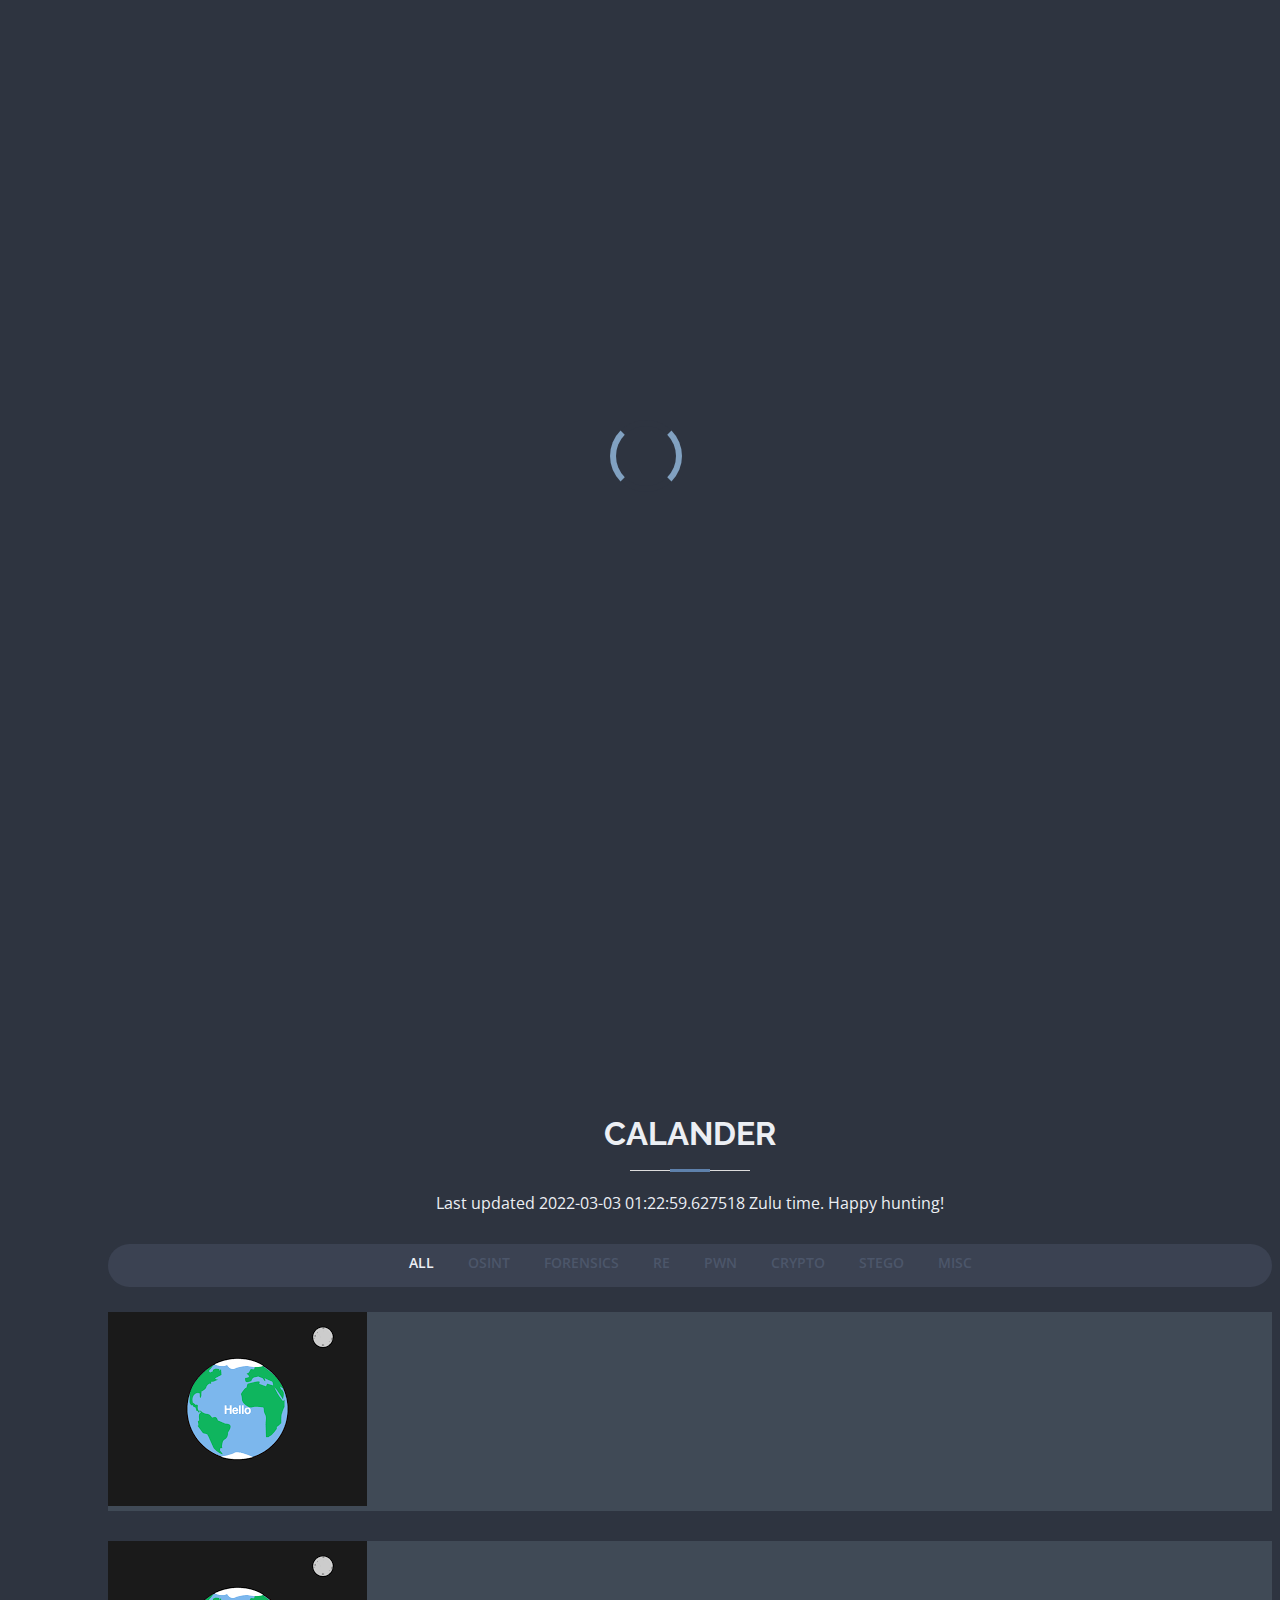
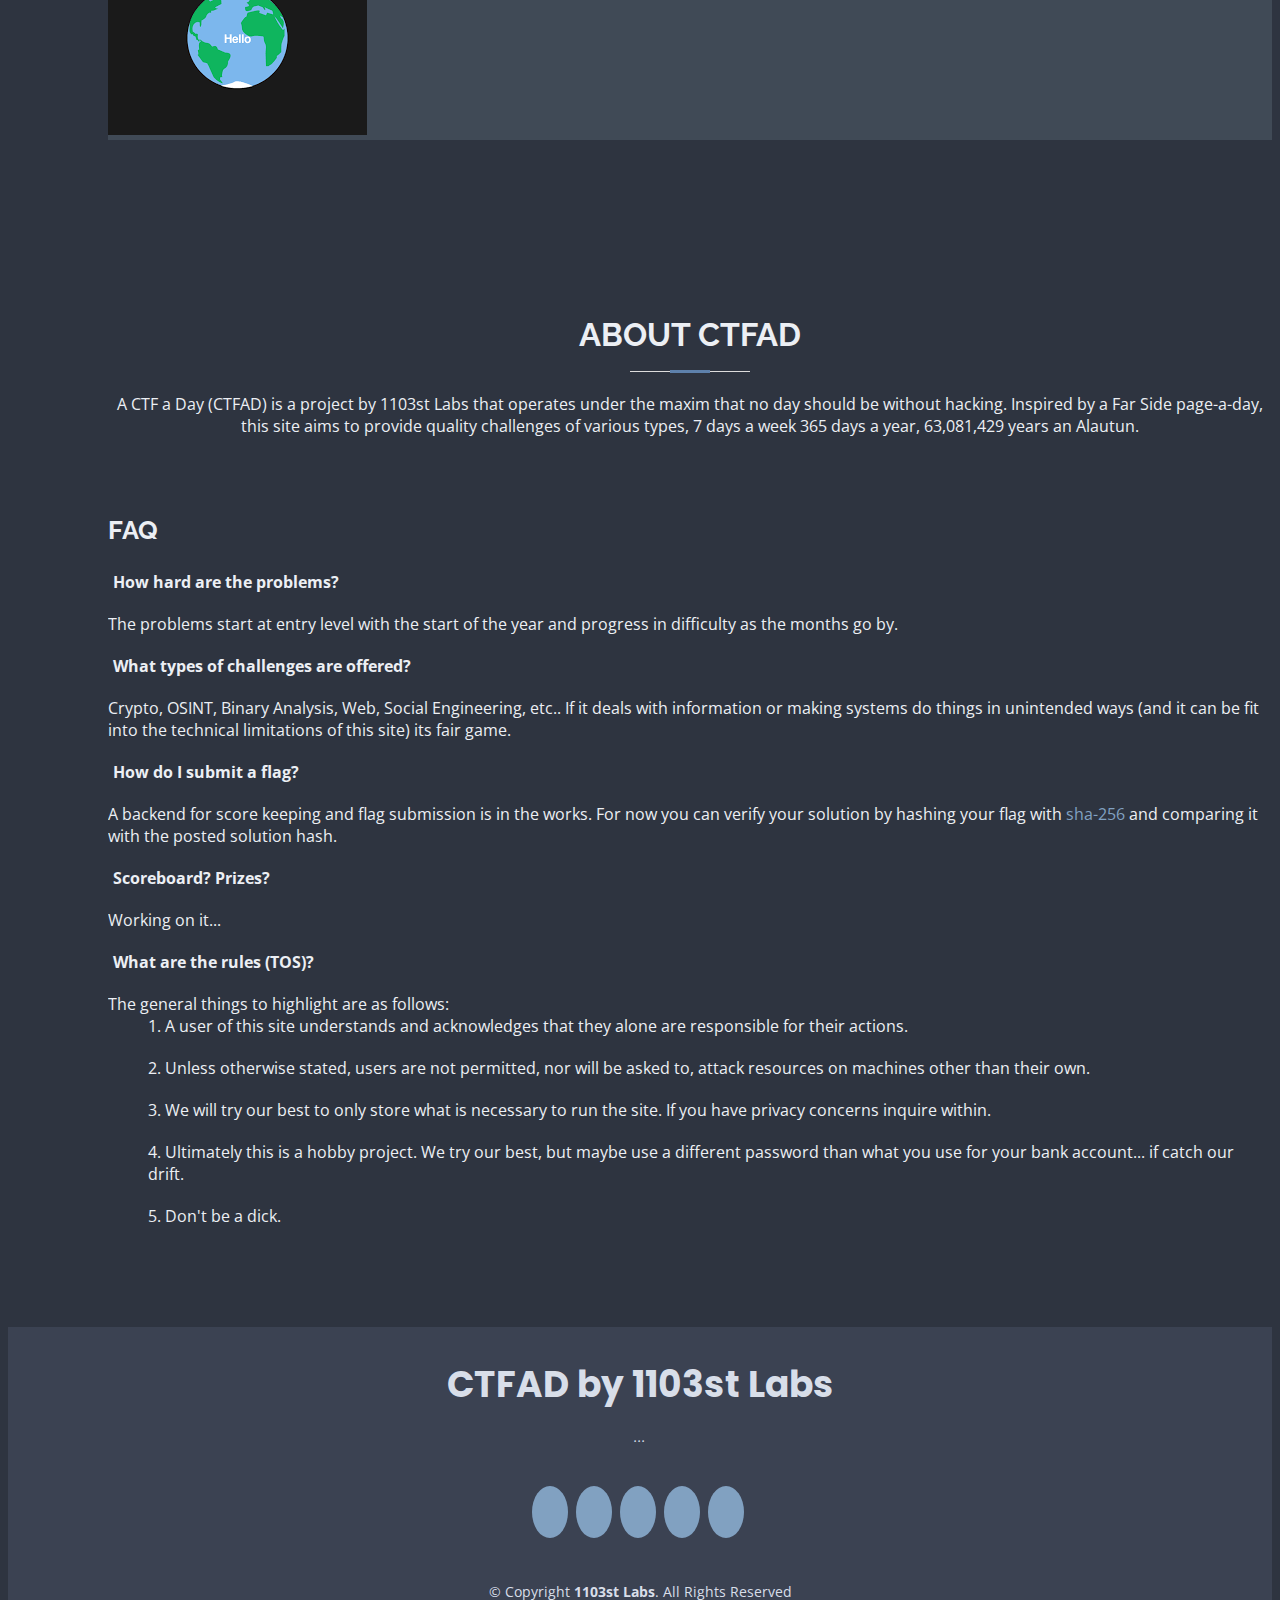
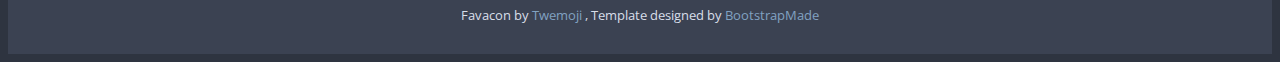
==== docs/index.html @ d330c0f7 "Auto Push." ====
<!DOCTYPE html>
<html lang="en">

<head>
    <meta charset="utf-8">
    <meta content="width=device-width, initial-scale=1.0" name="viewport">

    <title>A CTF A Day</title>
    <meta content="A CTF problem a day, getting harder throughout the year." name="description">
    <meta content="CTF infosec cybersecurity calander ctf security hacking" name="keywords">

    <!-- Favicons -->
    <link rel="apple-touch-icon" sizes="180x180" href="assets/img/apple-touch-icon.png">
    <link rel="icon" type="image/png" sizes="32x32" href="assets/img/favicon-32x32.png">
    <link rel="icon" type="image/png" sizes="16x16" href="assets/img/favicon-16x16.png">
    <link rel="manifest" href="assets/img/site.webmanifest">

    <!-- Google Fonts -->
    <link
        href="https://fonts.googleapis.com/css?family=Open+Sans:300,300i,400,400i,600,600i,700,700i|Raleway:300,300i,400,400i,500,500i,600,600i,700,700i|Poppins:300,300i,400,400i,500,500i,600,600i,700,700i"
        rel="stylesheet">

    <!-- Vendor CSS Files -->
    <link href="assets/vendor/aos/aos.css" rel="stylesheet">
    <link href="assets/vendor/bootstrap/css/bootstrap.min.css" rel="stylesheet">
    <link href="assets/vendor/bootstrap-icons/bootstrap-icons.css" rel="stylesheet">
    <link href="assets/vendor/boxicons/css/boxicons.min.css" rel="stylesheet">
    <link href="assets/vendor/glightbox/css/glightbox.min.css" rel="stylesheet">
    <link href="assets/vendor/swiper/swiper-bundle.min.css" rel="stylesheet">

    <!-- Template Main CSS File -->
    <link href="assets/css/style.css" rel="stylesheet">

    <!-- =======================================================
  * Template Name: MyResume - v4.7.0
  * Template URL: https://bootstrapmade.com/free-html-bootstrap-template-my-resume/
  * Author: BootstrapMade.com
  * License: https://bootstrapmade.com/license/
  ======================================================== -->
</head>

<body>

    <!-- ======= Mobile nav toggle button ======= -->
    <!-- <button type="button" class="mobile-nav-toggle d-xl-none"><i class="bi bi-list mobile-nav-toggle"></i></button> -->
    <i class="bi bi-list mobile-nav-toggle d-xl-none"></i>
    <!-- ======= Header ======= -->
    <header id="header" class="d-flex flex-column justify-content-center">

        <nav id="navbar" class="navbar nav-menu">
            <ul>
                <li><a href="days/2022-03-03.html" class="nav-link">
                        <i class="bx bx-calendar-event"></i> <span>Today</span></a>
                </li>
                <li><a href="#portfolio" class="nav-link scrollto">
                        <i class="bx bx-calendar"></i> <span>Calander</span></a>
                </li>
                <li><a href="#about" class="nav-link scrollto">
                        <i class="bx bx-calendar-heart"></i> <span>About</span></a>
                </li>
            </ul>
        </nav><!-- .nav-menu -->

    </header><!-- End Header -->

    <!-- ======= Hero Section ======= -->
    <section id="hero" class="d-flex flex-column justify-content-center">
        <div class="container" data-aos="zoom-in" data-aos-delay="100">
            <h1>CTFAD</h1>
            <p> A Page-A-Day Challenge Calendar For
                <span class="typed" 
                    data-typed-items="OSINT, Web, Crypto, RE, Forensics, Stego,
                    Binary Analysis, Binary Exploitation"></span>.</p>
            <div class="social-links">
                <a href="#" class="twitter"><i class="bx bxl-twitter"></i></a>
                <a href="#" class="facebook"><i class="bx bxl-facebook"></i></a>
                <a href="#" class="instagram"><i class="bx bxl-instagram"></i></a>
                <a href="#" class="google-plus"><i class="bx bxl-skype"></i></a>
                <a href="#" class="linkedin"><i class="bx bxl-linkedin"></i></a>
            </div>
        </div>
    </section><!-- End Hero -->

    <main id="main">

        <!-- ======= Portfolio Section ======= -->
        <section id="portfolio" class="portfolio section-bg">
            <div class="container" data-aos="fade-up">

                <div class="section-title">
                    <h2>Calander</h2>
                    <p>
                    Last updated 2022-03-03 01:22:59.627518 Zulu time.
                    Happy hunting!
                    </p>
                </div>

                <div class="row">
                    <div class="col-lg-12 d-flex justify-content-center" data-aos="fade-up" data-aos-delay="100">
                        <ul id="portfolio-flters">
                            <li data-filter="*" class="filter-active">All</li>
                            <li data-filter=".filter-osint">OSINT</li>
                            <li data-filter=".filter-forensics">Forensics</li>
                            <li data-filter=".filter-re">RE</li>
                            <li data-filter=".filter-pwn">PWN</li>
                            <li data-filter=".filter-crypto">Crypto</li>
                            <li data-filter=".filter-stego">Stego</li>
                            <li data-filter=".filter-misc">Misc</li>
                        </ul>
                    </div>
                </div>

                <div class="row portfolio-container" data-aos="fade-up" data-aos-delay="200">
                

                    <div class="col-lg-4 col-md-6 portfolio-item filter-re">
                        <div class="portfolio-wrap">
                            <img src="days/2022-03-03-img1.png" class="img-fluid" alt="">
                            <div class="portfolio-info">
                                <h4>2022-03-03</h4>
                                <p>test1</p>
                                <div class="portfolio-links">
                                    <a href="days/2022-03-03.html" 
                                       class="portfolio-details-lightbox"
                                        data-glightbox="type: external"
                                        title="test1">
                                        <i class="bx bx-show-alt"></i>
                                    </a>
                                </div>
                            </div>
                        </div>
                    </div>



                


                    <div class="col-lg-4 col-md-6 portfolio-item filter-osint">
                        <div class="portfolio-wrap">
                            <img src="days/2022-03-02-img1.png" class="img-fluid" alt="">
                            <div class="portfolio-info">
                                <h4>2022-03-02</h4>
                                <p>eeeeeeeeeeeeeeeeeeeeeeeeeee</p>
                                <div class="portfolio-links">
                                    <a href="days/2022-03-02.html" 
                                       class="portfolio-details-lightbox"
                                        data-glightbox="type: external"
                                        title="eeeeeeeeeeeeeeeeeeeeeeeeeee">
                                        <i class="bx bx-show-alt"></i>
                                    </a>
                                </div>
                            </div>
                        </div>
                    </div>



                </div>

            </div>
        </section><!-- End Portfolio Section -->

        <!-- ======= About Section ======= -->
        <section id="about" class="about">
            <div class="container" data-aos="fade-up">

                <div class="section-title">
                    <h2>About CTFAD</h2>
                    <p>
                    A CTF a Day (CTFAD) is a project by 1103st Labs that
                    operates under the maxim that no day should be without
                    hacking. Inspired by a Far Side page-a-day, this site aims
                    to provide quality challenges of various types, 7 days a week
                    365 days a year, 63,081,429 years an Alautun.
                    </p>
                </div>

                <div class="row">
                    <div class="col-lg-4 d-none d-lg-block">
                        <img src="assets/img/profile-img.svg" class="img-fluid" alt="">
                    </div>
                    <div class="col-lg-8 pt-4 pt-lg-0 content">
                        <h3>FAQ</h3>
                        <p class="fst-italic">
                        <!--Empty for now -->
                        </p>
                        <div class="row">
                            <div class="col-lg">
                                <ul>
                                    <li><i class="bi bi-chevron-right"></i>
                                        <strong>
                                            How hard are the problems?
                                        </strong>
                                    </li><li>
                                        <span>
                                            The problems start at entry level
                                            with the start of the year and
                                            progress in difficulty as the
                                            months go by.
                                        </span>
                                    </li>
                                    <li><i class="bi bi-chevron-right"></i>
                                        <strong>
                                            What types of challenges are offered?
                                        </strong>
                                    </li><li>
                                        <span>
                                            Crypto, OSINT, Binary Analysis,
                                            Web, Social Engineering, etc..
                                            If it deals with information or
                                            making systems do things in
                                            unintended ways (and it can be fit
                                            into the technical limitations of
                                            this site) its fair game.
                                        </span>
                                    </li>
                                    <li><i class="bi bi-chevron-right"></i>
                                        <strong>
                                            How do I submit a flag?
                                        </strong>
                                    </li><li>
                                        <span>
                                            A backend for score keeping and
                                            flag submission is in the works. For
                                            now you can verify your solution by
                                            hashing your flag with
                                            <a href="https://emn178.github.io/online-tools/sha256.html">
                                            sha-256 </a>
                                            and comparing it with the posted
                                            solution hash.
                                        </span>
                                    </li>
                                    <li><i class="bi bi-chevron-right"></i>
                                        <strong>
                                            Scoreboard? Prizes?
                                        </strong>
                                    </li><li>
                                        <span>
                                            Working on it...
                                        </span>
                                    </li>
                                    <li><i class="bi bi-chevron-right"></i>
                                        <strong>
                                            What are the rules (TOS)?
                                        </strong>
                                    </li><li>
                                        <span>
                                            The general things to highlight are
                                            as follows:
                                            <ol>
                                            <li>
                                            1. A user of this site understands
                                            and acknowledges that they alone
                                            are responsible for their actions.
                                            </li><li>
                                            2. Unless otherwise stated, users
                                            are not permitted, nor will be asked
                                            to, attack resources on machines
                                            other than their own.
                                            </li><li>
                                            3. We will try our best to only
                                            store what is necessary to run the
                                            site. If you have privacy concerns
                                            inquire within.
                                            </li><li>
                                            4. Ultimately this is a hobby
                                            project. We try our best, but maybe
                                            use a different password than what
                                            you use for your bank account... if
                                            catch our drift.
                                            </li><li>
                                            5. Don't be a dick.
                                            </li>
                                            </ol>
                                    </li>
                                </ul>
                            </div>
                        </div>
                        <p>
                        <!-- Blank -->
                        </p>
                    </div>
                </div>
            </div>
        </section><!-- End About Section -->
    </main><!-- End #main -->

    <!-- ======= Footer ======= -->
    <footer id="footer">
        <div class="container">
            <h3>CTFAD by 1103st Labs</h3>
            <p>
            ...
            </p>
            <div class="social-links">
                <a href="#" class="twitter"><i class="bx bxl-twitter"></i></a>
                <a href="#" class="facebook"><i class="bx bxl-facebook"></i></a>
                <a href="#" class="instagram"><i class="bx bxl-instagram"></i></a>
                <a href="#" class="google-plus"><i class="bx bxl-skype"></i></a>
                <a href="#" class="linkedin"><i class="bx bxl-linkedin"></i></a>
            </div>
            <div class="copyright">
                &copy; Copyright <strong><span>1103st Labs</span></strong>. All Rights Reserved
            </div>
            <div class="credits">
                Favacon by <a href="https://twemoji.twitter.com/"> Twemoji </a>,
                <!-- All the links in the footer should remain intact. -->
                <!-- You can delete the links only if you purchased the pro version. -->
                <!-- Licensing information: [license-url] -->
                <!-- Purchase the pro version with working PHP/AJAX contact form: https://bootstrapmade.com/free-html-bootstrap-template-my-resume/ -->
                Template designed by <a href="https://bootstrapmade.com/">BootstrapMade</a>
            </div>
        </div>
    </footer><!-- End Footer -->

    <div id="preloader"></div>
    <a href="#" class="back-to-top d-flex align-items-center justify-content-center"><i
            class="bi bi-arrow-up-short"></i></a>

    <!-- Vendor JS Files -->
    <script src="assets/vendor/purecounter/purecounter.js"></script>
    <script src="assets/vendor/aos/aos.js"></script>
    <script src="assets/vendor/bootstrap/js/bootstrap.bundle.min.js"></script>
    <script src="assets/vendor/glightbox/js/glightbox.min.js"></script>
    <script src="assets/vendor/isotope-layout/isotope.pkgd.min.js"></script>
    <script src="assets/vendor/swiper/swiper-bundle.min.js"></script>
    <script src="assets/vendor/typed.js/typed.min.js"></script>
    <script src="assets/vendor/waypoints/noframework.waypoints.js"></script>
    <script src="assets/vendor/php-email-form/validate.js"></script>

    <!-- Template Main JS File -->
    <script src="assets/js/main.js"></script>

</body>

</html>
---- docs/assets/css/style.css ----
/**
* Template Name: MyResume - v4.7.0
* Template URL: https://bootstrapmade.com/free-html-bootstrap-template-my-resume/
* Author: BootstrapMade.com
* License: https://bootstrapmade.com/license/
*/

/*--------------------------------------------------------------
# General
--------------------------------------------------------------*/
body {
  font-family: "Open Sans", sans-serif;
  color: #eceff4;
  background: #2e3440;
}

a {
  color: #81a1c1;
  text-decoration: none;
}

a:hover {
  color: #5e81ac;
  text-decoration: none;
}

h1, h2, h3, h4, h5, h6 {
  font-family: "Raleway", sans-serif;
}

/*--------------------------------------------------------------
# Back to top button
--------------------------------------------------------------*/
.back-to-top {
  position: fixed;
  visibility: hidden;
  opacity: 0;
  right: 15px;
  bottom: 15px;
  z-index: 996;
  background: #3b4252;
  width: 40px;
  height: 40px;
  border-radius: 50px;
  transition: all 0.4s;
}
.back-to-top i {
  font-size: 28px;
  color: #eceff4;
  line-height: 0;
}
.back-to-top:hover {
  background: #eceff4;
  color: #fff;
}
.back-to-top.active {
  visibility: visible;
  opacity: 1;
}

/*--------------------------------------------------------------
# Preloader
--------------------------------------------------------------*/
#preloader {
  position: fixed;
  top: 0;
  left: 0;
  right: 0;
  bottom: 0;
  z-index: 9999;
  overflow: hidden;
  background: #2e3440;
}

#preloader:before {
  content: "";
  position: fixed;
  top: calc(50% - 30px);
  left: calc(50% - 30px);
  border: 6px solid #81a1c1;
  border-top-color: #2e3440;
  border-bottom-color: #2e3440;
  border-radius: 50%;
  width: 60px;
  height: 60px;
  -webkit-animation: animate-preloader 1s linear infinite;
  animation: animate-preloader 1s linear infinite;
}

@-webkit-keyframes animate-preloader {
  0% {
    transform: rotate(0deg);
  }
  100% {
    transform: rotate(360deg);
  }
}

@keyframes animate-preloader {
  0% {
    transform: rotate(0deg);
  }
  100% {
    transform: rotate(360deg);
  }
}
/*--------------------------------------------------------------
# Disable aos animation delay on mobile devices
--------------------------------------------------------------*/
@media screen and (max-width: 768px) {
  [data-aos-delay] {
    transition-delay: 0 !important;
  }
}
/*--------------------------------------------------------------
# Header
--------------------------------------------------------------*/
#header {
  position: fixed;
  top: 0;
  left: 0;
  bottom: 0;
  z-index: 9997;
  transition: all 0.5s;
  padding: 15px;
  overflow-y: auto;
}
@media (max-width: 992px) {
  #header {
    width: 300px;
    background: #3b4252;
    border-right: 1px solid #e6e9ec;
    left: -300px;
  }
}

@media (min-width: 992px) {
  #main {
    margin-left: 100px;
  }
}
/*--------------------------------------------------------------
# Navigation Menu
--------------------------------------------------------------*/
/**
* Desktop Navigation 
*/
.nav-menu {
  padding: 0;
  display: block;
}
.nav-menu * {
  margin: 0;
  padding: 0;
  list-style: none;
}
.nav-menu > ul > li {
  position: relative;
  white-space: nowrap;
}
.nav-menu a, .nav-menu a:focus {
  display: flex;
  align-items: center;
  color: #eceff4;
  padding: 10px 18px;
  margin-bottom: 8px;
  transition: 0.3s;
  font-size: 15px;
  border-radius: 50px;
  background: #88c0d0;
  height: 56px;
  width: 100%;
  overflow: hidden;
  transition: 0.3s;
}
.nav-menu a i, .nav-menu a:focus i {
  font-size: 20px;
}
.nav-menu a span, .nav-menu a:focus span {
  padding: 0 5px 0 7px;
  color: #eceff4;
}
@media (min-width: 992px) {
  .nav-menu a, .nav-menu a:focus {
    width: 56px;
  }
  .nav-menu a span, .nav-menu a:focus span {
    display: none;
    color: #bf616a;
  }
}
.nav-menu a:hover, .nav-menu .active, .nav-menu .active:focus, .nav-menu li:hover > a {
  color: #d8dee9;
  background: #8fbcbb;
}
.nav-menu a:hover span, .nav-menu .active span, .nav-menu .active:focus span, .nav-menu li:hover > a span {
  color: #d8dee9;
}
.nav-menu a:hover, .nav-menu li:hover > a {
  width: 100%;
  color: #d8dee9;
}
.nav-menu a:hover span, .nav-menu li:hover > a span {
  display: block;
}

/**
* Mobile Navigation 
*/
.mobile-nav-toggle {
  position: fixed;
  right: 10px;
  top: 10px;
  z-index: 9998;
  border: 0;
  background: none;
  font-size: 28px;
  transition: all 0.4s;
  outline: none !important;
  line-height: 0;
  cursor: pointer;
  border-radius: 50px;
  padding: 5px;
}
.mobile-nav-toggle i {
  color: #eceff4;
}

.mobile-nav-active {
  overflow: hidden;
}
.mobile-nav-active #header {
  left: 0;
}
.mobile-nav-active .mobile-nav-toggle {
  color: #eceff4;
  background-color: #81a1c1;
}

/*--------------------------------------------------------------
# Hero Section
--------------------------------------------------------------*/
#hero {
  width: 100%;
  height: 100vh;
  background: url("../img/hero-bg.jpg") top right no-repeat;
  background-size: cover;
  position: relative;
}
@media (min-width: 992px) {
  #hero {
    padding-left: 160px;
  }
}
#hero:before {
  content: "";
  background: rgba(255, 255, 255, 0);
  /* this ^ can stay but its on thin ice*/
  position: absolute;
  bottom: 0;
  top: 0;
  left: 0;
  right: 0;
}
#hero h1 {
  margin: 0;
  font-size: 64px;
  font-weight: 700;
  line-height: 56px;
  color: #5e81ac;
}
#hero p {
  color: #eceff4;
  margin: 15px 0 0 0;
  font-size: 26px;
  font-family: "Poppins", sans-serif;
}
#hero p span {
  color: #d8dee9;
  letter-spacing: 1px;
}
#hero .social-links {
  margin-top: 30px;
}
#hero .social-links a {
  font-size: 24px;
  display: inline-block;
  color: #4c566a;
  line-height: 1;
  margin-right: 20px;
  transition: 0.3s;
}
#hero .social-links a:hover {
  color: #81a1c1;
}
@media (max-width: 992px) {
  #hero {
    text-align: center;
  }
  #hero h1 {
    font-size: 32px;
    line-height: 36px;
  }
  #hero p {
    margin-top: 10px;
    font-size: 20px;
    line-height: 24px;
  }
}

/*--------------------------------------------------------------
# Sections General
--------------------------------------------------------------*/
section {
  padding: 60px 0;
  overflow: hidden;
}

.section-title {
  text-align: center;
  padding-bottom: 30px;
}
.section-title h2 {
  font-size: 32px;
  font-weight: bold;
  text-transform: uppercase;
  margin-bottom: 20px;
  padding-bottom: 20px;
  position: relative;
  color: #eceff4;
}
.section-title h2::before {
  content: "";
  position: absolute;
  display: block;
  width: 120px;
  height: 1px;
  background: #ddd;
  bottom: 1px;
  left: calc(50% - 60px);
}
.section-title h2::after {
  content: "";
  position: absolute;
  display: block;
  width: 40px;
  height: 3px;
  background: #5e81ac;
  bottom: 0;
  left: calc(50% - 20px);
}
.section-title p {
  margin-bottom: 0;
}

/*--------------------------------------------------------------
# About
--------------------------------------------------------------*/
.about .content h3 {
  font-weight: 700;
  font-size: 26px;
  color: #eceff4;
}
.about .content ul {
  list-style: none;
  padding: 0;
}
.about .content ul li {
  margin-bottom: 20px;
  display: flex;
  align-items: center;
}
.about .content ul strong {
  margin-right: 10px;
}
.about .content ul i {
  font-size: 16px;
  margin-right: 5px;
  color: #81a1c1;
  line-height: 0;
}
.about .content p:last-child {
  margin-bottom: 0;
}

/*--------------------------------------------------------------
# Facts
--------------------------------------------------------------*/
.facts .count-box {
  padding: 30px 30px 25px 30px;
  margin-top: 30px;
  width: 100%;
  position: relative;
  text-align: center;
  background: #fff;
}
.facts .count-box i {
  position: absolute;
  top: -25px;
  left: 50%;
  transform: translateX(-50%);
  font-size: 24px;
  background: #0563bb;
  color: #fff;
  border-radius: 50px;
  display: inline-flex;
  align-items: center;
  justify-content: center;
  width: 48px;
  height: 48px;
}
.facts .count-box span {
  font-size: 36px;
  display: block;
  font-weight: 600;
  color: #011426;
}
.facts .count-box p {
  padding: 0;
  margin: 0;
  font-family: "Raleway", sans-serif;
  font-size: 14px;
}

/*--------------------------------------------------------------
# Akills
--------------------------------------------------------------*/
.skills .progress {
  height: 60px;
  display: block;
  background: none;
  border-radius: 0;
}
.skills .progress .skill {
  padding: 10px 0;
  margin: 0;
  text-transform: uppercase;
  display: block;
  font-weight: 600;
  font-family: "Poppins", sans-serif;
  color: #45505b;
}
.skills .progress .skill .val {
  float: right;
  font-style: normal;
}
.skills .progress-bar-wrap {
  background: #f2f3f5;
}
.skills .progress-bar {
  width: 1px;
  height: 10px;
  transition: 0.9s;
  background-color: #0563bb;
}

/*--------------------------------------------------------------
# Resume
--------------------------------------------------------------*/
.resume .resume-title {
  font-size: 26px;
  font-weight: 700;
  margin-top: 20px;
  margin-bottom: 20px;
  color: #45505b;
}
.resume .resume-item {
  padding: 0 0 20px 20px;
  margin-top: -2px;
  border-left: 2px solid #0563bb;
  position: relative;
}
.resume .resume-item h4 {
  line-height: 18px;
  font-size: 18px;
  font-weight: 600;
  text-transform: uppercase;
  font-family: "Poppins", sans-serif;
  color: #0563bb;
  margin-bottom: 10px;
}
.resume .resume-item h5 {
  font-size: 16px;
  background: #f7f8f9;
  padding: 5px 15px;
  display: inline-block;
  font-weight: 600;
  margin-bottom: 10px;
}
.resume .resume-item ul {
  padding-left: 20px;
}
.resume .resume-item ul li {
  padding-bottom: 10px;
}
.resume .resume-item:last-child {
  padding-bottom: 0;
}
.resume .resume-item::before {
  content: "";
  position: absolute;
  width: 16px;
  height: 16px;
  border-radius: 50px;
  left: -9px;
  top: 0;
  background: #fff;
  border: 2px solid #0563bb;
}

/*--------------------------------------------------------------
# Portfolio
--------------------------------------------------------------*/
.portfolio .portfolio-item {
  margin-bottom: 30px;
}
.portfolio #portfolio-flters {
  padding: 0;
  margin: 0 auto 25px auto;
  list-style: none;
  text-align: center;
  background: #3b4252;
  border-radius: 50px;
  padding: 2px 15px;
}
.portfolio #portfolio-flters li {
  cursor: pointer;
  display: inline-block;
  padding: 10px 15px;
  font-size: 14px;
  font-weight: 600;
  line-height: 1;
  text-transform: uppercase;
  color: #4c566a;
  margin-bottom: 5px;
  transition: all 0.3s ease-in-out;
}
.portfolio #portfolio-flters li:hover, .portfolio #portfolio-flters li.filter-active {
  color: #eceff4;
}
.portfolio #portfolio-flters li:last-child {
  margin-right: 0;
}
.portfolio .portfolio-wrap {
  transition: 0.3s;
  position: relative;
  overflow: hidden;
  z-index: 1;
  background: rgba(69, 80, 91, 0.8);
}
.portfolio .portfolio-wrap::before {
  content: "";
  background: rgba(216, 222, 233, 0.8);
  position: absolute;
  left: 30px;
  right: 30px;
  top: 30px;
  bottom: 30px;
  transition: all ease-in-out 0.3s;
  z-index: 2;
  opacity: 0;
}
.portfolio .portfolio-wrap .portfolio-info {
  opacity: 0;
  position: absolute;
  top: 0;
  left: 0;
  right: 0;
  bottom: 0;
  text-align: center;
  z-index: 3;
  transition: all ease-in-out 0.3s;
  display: flex;
  flex-direction: column;
  justify-content: center;
  align-items: center;
}
.portfolio .portfolio-wrap .portfolio-info::before {
  display: block;
  content: "";
  width: 48px;
  height: 48px;
  position: absolute;
  top: 35px;
  left: 35px;
  border-top: 3px solid #81a1c1;
  border-left: 3px solid #81a1c1;
  transition: all 0.5s ease 0s;
  z-index: 9994;
}
.portfolio .portfolio-wrap .portfolio-info::after {
  display: block;
  content: "";
  width: 48px;
  height: 48px;
  position: absolute;
  bottom: 35px;
  right: 35px;
  border-bottom: 3px solid #81a1c1;
  border-right: 3px solid #81a1c1;
  transition: all 0.5s ease 0s;
  z-index: 9994;
}
.portfolio .portfolio-wrap .portfolio-info h4 {
  font-size: 20px;
  color: #2e3440;
  font-weight: 600;
}
.portfolio .portfolio-wrap .portfolio-info p {
  color: #3b4252;
  font-size: 14px;
  text-transform: uppercase;
  padding: 0;
  margin: 0;
}
.portfolio .portfolio-wrap .portfolio-links {
  text-align: center;
  z-index: 4;
}
.portfolio .portfolio-wrap .portfolio-links a {
  color: #4c566a;
  margin: 0 2px;
  font-size: 28px;
  display: inline-block;
  transition: 0.3s;
}
.portfolio .portfolio-wrap .portfolio-links a:hover {
  color: #81a1c1;
}
.portfolio .portfolio-wrap:hover::before {
  top: 0;
  left: 0;
  right: 0;
  bottom: 0;
  opacity: 1;
}
.portfolio .portfolio-wrap:hover .portfolio-info {
  opacity: 1;
}
.portfolio .portfolio-wrap:hover .portfolio-info::before {
  top: 15px;
  left: 15px;
}
.portfolio .portfolio-wrap:hover .portfolio-info::after {
  bottom: 15px;
  right: 15px;
}

/*--------------------------------------------------------------
# Portfolio Details
--------------------------------------------------------------*/
.portfolio-details {
  padding-top: 40px;
}
.portfolio-details .portfolio-details-slider img {
  width: 100%;
}
.portfolio-details .portfolio-details-slider .swiper-pagination {
  margin-top: 20px;
  position: relative;
}
.portfolio-details .portfolio-details-slider .swiper-pagination .swiper-pagination-bullet {
  width: 12px;
  height: 12px;
  background-color: #eceff4;
  opacity: 1;
  border: 1px solid #81a1c1;
}
.portfolio-details .portfolio-details-slider .swiper-pagination .swiper-pagination-bullet-active {
  background-color: #81a1c1;
}
.portfolio-details .portfolio-info {
  padding: 30px;
  background: #3b4252;
  box-shadow: 0px 0 30px rgba(229, 233, 240, 0);
}
.portfolio-details .portfolio-info h3 {
  font-size: 22px;
  font-weight: 700;
  margin-bottom: 20px;
  padding-bottom: 20px;
  border-bottom: 1px solid #eceff4;
}
.portfolio-details .portfolio-info ul {
  list-style: none;
  padding: 0;
  font-size: 15px;
}
.portfolio-details .portfolio-info ul li + li {
  margin-top: 10px;
}
.portfolio-details .portfolio-description {
  padding-top: 30px;
}
.portfolio-details .portfolio-description h2 {
  font-size: 26px;
  font-weight: 700;
  margin-bottom: 20px;
}
.portfolio-details .portfolio-description p {
  padding: 0;
}

/*--------------------------------------------------------------
# Services
--------------------------------------------------------------*/
.services .icon-box {
  text-align: center;
  padding: 70px 20px 80px 20px;
  transition: all ease-in-out 0.3s;
  background: #fff;
  box-shadow: 0px 5px 90px 0px rgba(110, 123, 131, 0.05);
}
.services .icon-box .icon {
  margin: 0 auto;
  width: 100px;
  height: 100px;
  display: flex;
  align-items: center;
  justify-content: center;
  transition: ease-in-out 0.3s;
  position: relative;
}
.services .icon-box .icon i {
  font-size: 36px;
  transition: 0.5s;
  position: relative;
}
.services .icon-box .icon svg {
  position: absolute;
  top: 0;
  left: 0;
}
.services .icon-box .icon svg path {
  transition: 0.5s;
  fill: #f5f5f5;
}
.services .icon-box h4 {
  font-weight: 600;
  margin: 10px 0 15px 0;
  font-size: 22px;
}
.services .icon-box h4 a {
  color: #45505b;
  transition: ease-in-out 0.3s;
}
.services .icon-box p {
  line-height: 24px;
  font-size: 14px;
  margin-bottom: 0;
}
.services .icon-box:hover {
  border-color: #fff;
  box-shadow: 0px 0 35px 0 rgba(0, 0, 0, 0.08);
}
.services .iconbox-blue i {
  color: #47aeff;
}
.services .iconbox-blue:hover .icon i {
  color: #fff;
}
.services .iconbox-blue:hover .icon path {
  fill: #47aeff;
}
.services .iconbox-orange i {
  color: #ffa76e;
}
.services .iconbox-orange:hover .icon i {
  color: #fff;
}
.services .iconbox-orange:hover .icon path {
  fill: #ffa76e;
}
.services .iconbox-pink i {
  color: #e80368;
}
.services .iconbox-pink:hover .icon i {
  color: #fff;
}
.services .iconbox-pink:hover .icon path {
  fill: #e80368;
}
.services .iconbox-yellow i {
  color: #ffbb2c;
}
.services .iconbox-yellow:hover .icon i {
  color: #fff;
}
.services .iconbox-yellow:hover .icon path {
  fill: #ffbb2c;
}
.services .iconbox-red i {
  color: #ff5828;
}
.services .iconbox-red:hover .icon i {
  color: #fff;
}
.services .iconbox-red:hover .icon path {
  fill: #ff5828;
}
.services .iconbox-teal i {
  color: #11dbcf;
}
.services .iconbox-teal:hover .icon i {
  color: #fff;
}
.services .iconbox-teal:hover .icon path {
  fill: #11dbcf;
}

/*--------------------------------------------------------------
# Testimonials
--------------------------------------------------------------*/
.testimonials .section-header {
  margin-bottom: 40px;
}
.testimonials .testimonials-carousel, .testimonials .testimonials-slider {
  overflow: hidden;
}
.testimonials .testimonial-item {
  text-align: center;
}
.testimonials .testimonial-item .testimonial-img {
  width: 120px;
  border-radius: 50%;
  border: 4px solid #fff;
  margin: 0 auto;
}
.testimonials .testimonial-item h3 {
  font-size: 20px;
  font-weight: bold;
  margin: 10px 0 5px 0;
  color: #111;
}
.testimonials .testimonial-item h4 {
  font-size: 14px;
  color: #999;
  margin: 0 0 15px 0;
}
.testimonials .testimonial-item .quote-icon-left, .testimonials .testimonial-item .quote-icon-right {
  color: #90c8fc;
  font-size: 26px;
}
.testimonials .testimonial-item .quote-icon-left {
  display: inline-block;
  left: -5px;
  position: relative;
}
.testimonials .testimonial-item .quote-icon-right {
  display: inline-block;
  right: -5px;
  position: relative;
  top: 10px;
}
.testimonials .testimonial-item p {
  font-style: italic;
  margin: 0 auto 15px auto;
}
.testimonials .swiper-pagination {
  margin-top: 20px;
  position: relative;
}
.testimonials .swiper-pagination .swiper-pagination-bullet {
  width: 12px;
  height: 12px;
  background-color: #fff;
  opacity: 1;
  border: 1px solid #0563bb;
}
.testimonials .swiper-pagination .swiper-pagination-bullet-active {
  background-color: #0563bb;
}
@media (min-width: 992px) {
  .testimonials .testimonial-item p {
    width: 80%;
  }
}

/*--------------------------------------------------------------
# Contact
--------------------------------------------------------------*/
.contact .info {
  width: 100%;
  background: #fff;
}
.contact .info i {
  font-size: 20px;
  color: #0563bb;
  float: left;
  width: 44px;
  height: 44px;
  background: #eef7ff;
  display: flex;
  justify-content: center;
  align-items: center;
  border-radius: 50px;
  transition: all 0.3s ease-in-out;
}
.contact .info h4 {
  padding: 0 0 0 60px;
  font-size: 22px;
  font-weight: 600;
  margin-bottom: 5px;
  color: #45505b;
}
.contact .info p {
  padding: 0 0 0 60px;
  margin-bottom: 0;
  font-size: 14px;
  color: #728394;
}
.contact .info .email, .contact .info .phone {
  margin-top: 40px;
}
.contact .info .email:hover i, .contact .info .address:hover i, .contact .info .phone:hover i {
  background: #0563bb;
  color: #fff;
}
.contact .php-email-form {
  width: 100%;
  background: #fff;
}
.contact .php-email-form .form-group {
  padding-bottom: 8px;
}
.contact .php-email-form .error-message {
  display: none;
  color: #fff;
  background: #ed3c0d;
  text-align: left;
  padding: 15px;
  font-weight: 600;
}
.contact .php-email-form .error-message br + br {
  margin-top: 25px;
}
.contact .php-email-form .sent-message {
  display: none;
  color: #fff;
  background: #18d26e;
  text-align: center;
  padding: 15px;
  font-weight: 600;
}
.contact .php-email-form .loading {
  display: none;
  background: #fff;
  text-align: center;
  padding: 15px;
}
.contact .php-email-form .loading:before {
  content: "";
  display: inline-block;
  border-radius: 50%;
  width: 24px;
  height: 24px;
  margin: 0 10px -6px 0;
  border: 3px solid #18d26e;
  border-top-color: #eee;
  -webkit-animation: animate-loading 1s linear infinite;
  animation: animate-loading 1s linear infinite;
}
.contact .php-email-form input, .contact .php-email-form textarea {
  border-radius: 4px;
  box-shadow: none;
  font-size: 14px;
}
.contact .php-email-form input {
  height: 44px;
}
.contact .php-email-form textarea {
  padding: 10px 12px;
}
.contact .php-email-form button[type=submit] {
  background: #0563bb;
  border: 0;
  padding: 10px 35px;
  color: #fff;
  transition: 0.4s;
  border-radius: 50px;
}
.contact .php-email-form button[type=submit]:hover {
  background: #0678e3;
}
@-webkit-keyframes animate-loading {
  0% {
    transform: rotate(0deg);
  }
  100% {
    transform: rotate(360deg);
  }
}
@keyframes animate-loading {
  0% {
    transform: rotate(0deg);
  }
  100% {
    transform: rotate(360deg);
  }
}

/*--------------------------------------------------------------
# Footer
--------------------------------------------------------------*/
#footer {
  background: #3b4252;
  color: #d8dee9;
  font-size: 14px;
  text-align: center;
  padding: 30px 0;
}
#footer h3 {
  font-size: 36px;
  font-weight: 700;
  position: relative;
  font-family: "Poppins", sans-serif;
  padding: 0;
  margin: 0 0 15px 0;
}
#footer p {
  font-size: 15;
  font-style: italic;
  padding: 0;
  margin: 0 0 40px 0;
}
#footer .social-links {
  margin: 0 0 40px 0;
}
#footer .social-links a {
  font-size: 18px;
  display: inline-block;
  background: #81a1c1;
  color: #eceff4;
  line-height: 1;
  padding: 8px 0;
  margin-right: 4px;
  border-radius: 50%;
  text-align: center;
  width: 36px;
  height: 36px;
  transition: 0.3s;
}
#footer .social-links a:hover {
  background: #5e81ac;
  color: #eceff4;
  text-decoration: none;
}
#footer .copyright {
  margin: 0 0 5px 0;
}
#footer .credits {
  font-size: 13px;
}

/* form stuff */
.score button {
  background: #88c0d0;
}

/* Form stuff */
input[type="text"]:focus {
  border-color: #3b4252 !important;
}

input[type="email"]:focus {
  border-color: #3b4252 !important;
}

input[type="checkbox"]:focus {
  border-color: #3b4252 !important;
}

input[type="text"] {
  background: #434c5e !important;
  border-color: #3b4252 !important;
  color: #eceff4 !important;
}

input[type="checkbox"]:checked {
  background: #5e81ac !important;
  border-color: #3b4252 !important;
  color: #eceff4 !important;
  background-image: url("data:image/svg+xml,%3csvg xmlns='http://www.w3.org/2000/svg' viewBox='0 0 20 20'%3e%3cpath fill='none' stroke='%23fff' stroke-linecap='round' stroke-linejoin='round' stroke-width='3' d='M6 10l3 3l6-6'/%3e%3c/svg%3e");
}

input[type="checkbox"] {
  background: #434c5e !important;
  border-color: #3b4252 !important;
  color: #eceff4 !important;
}

input[type="email"] {
  background: #434c5e !important;
  border-color: #3b4252 !important;
  color: #eceff4 !important;
}

button[type="submit"] {
  background: #88c0d0 !important;
  border-color: #3b4252 !important;
  color: #eceff4 !important;
}
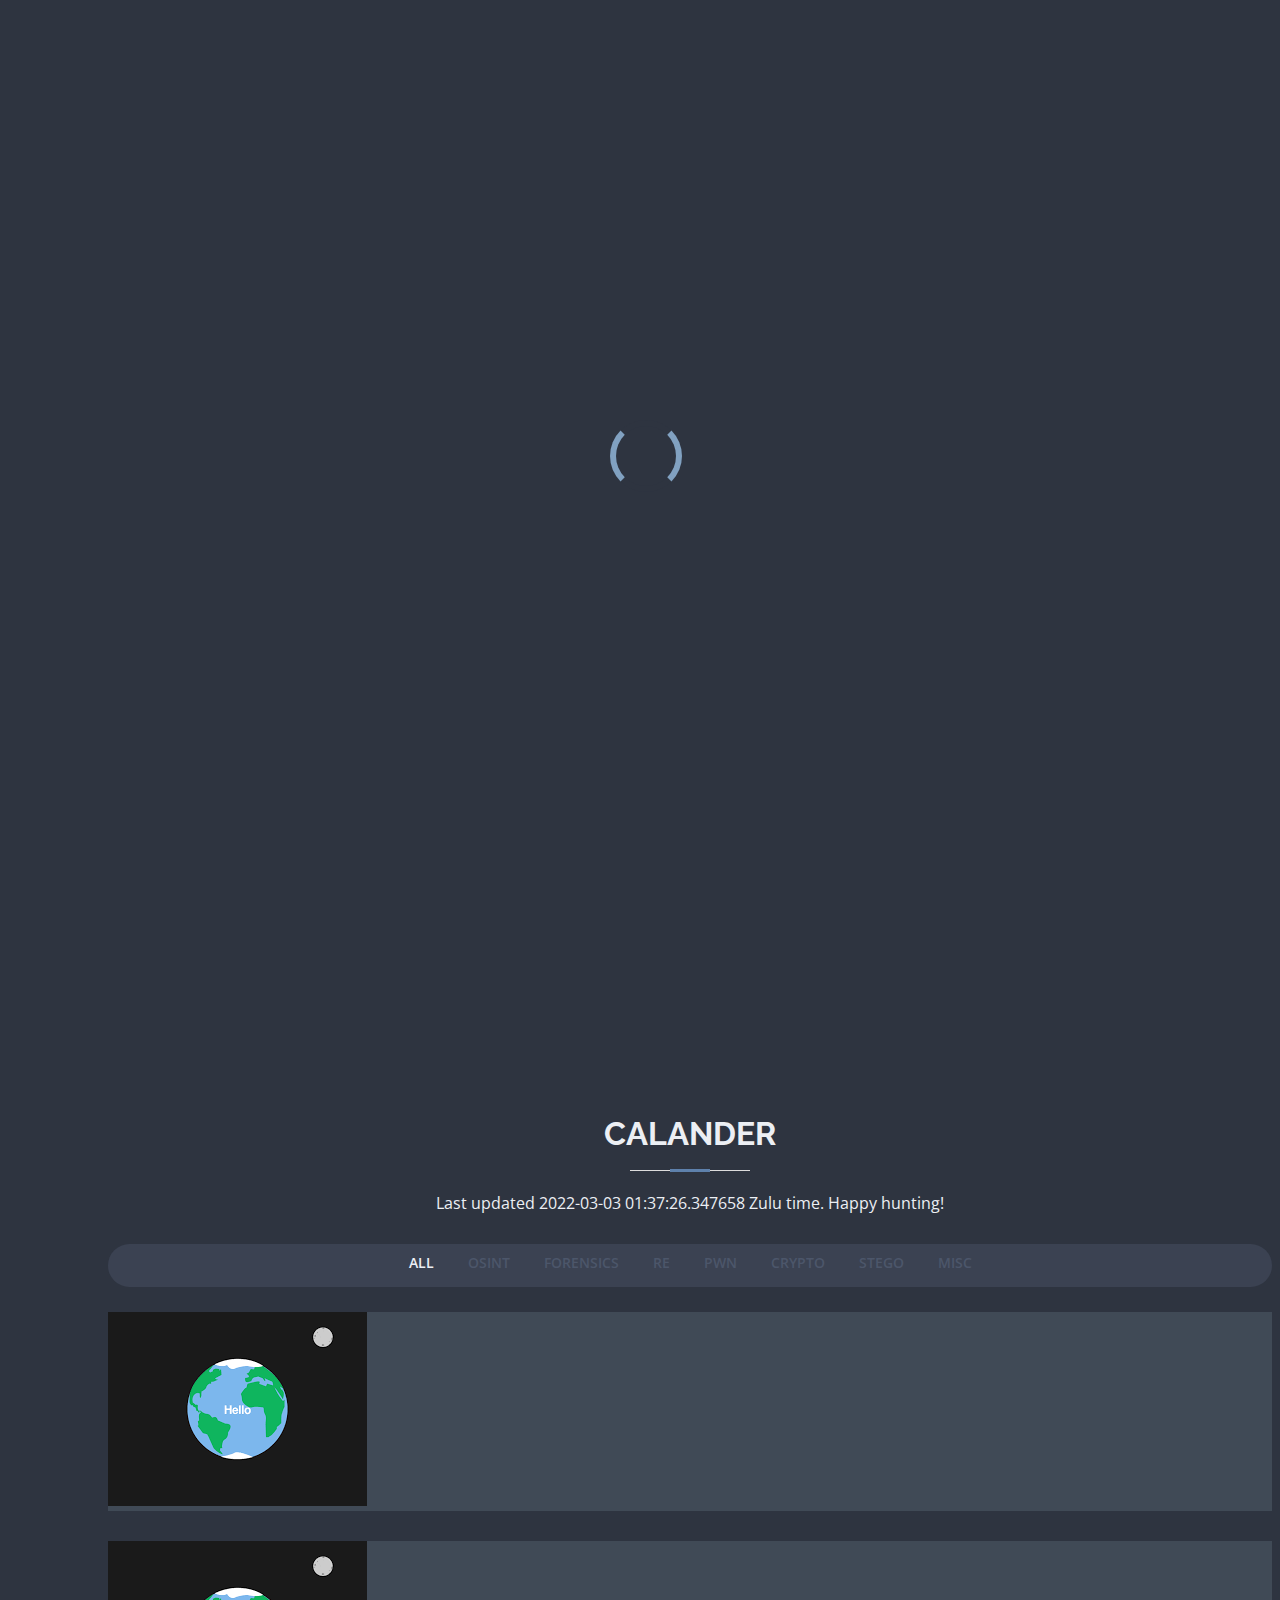
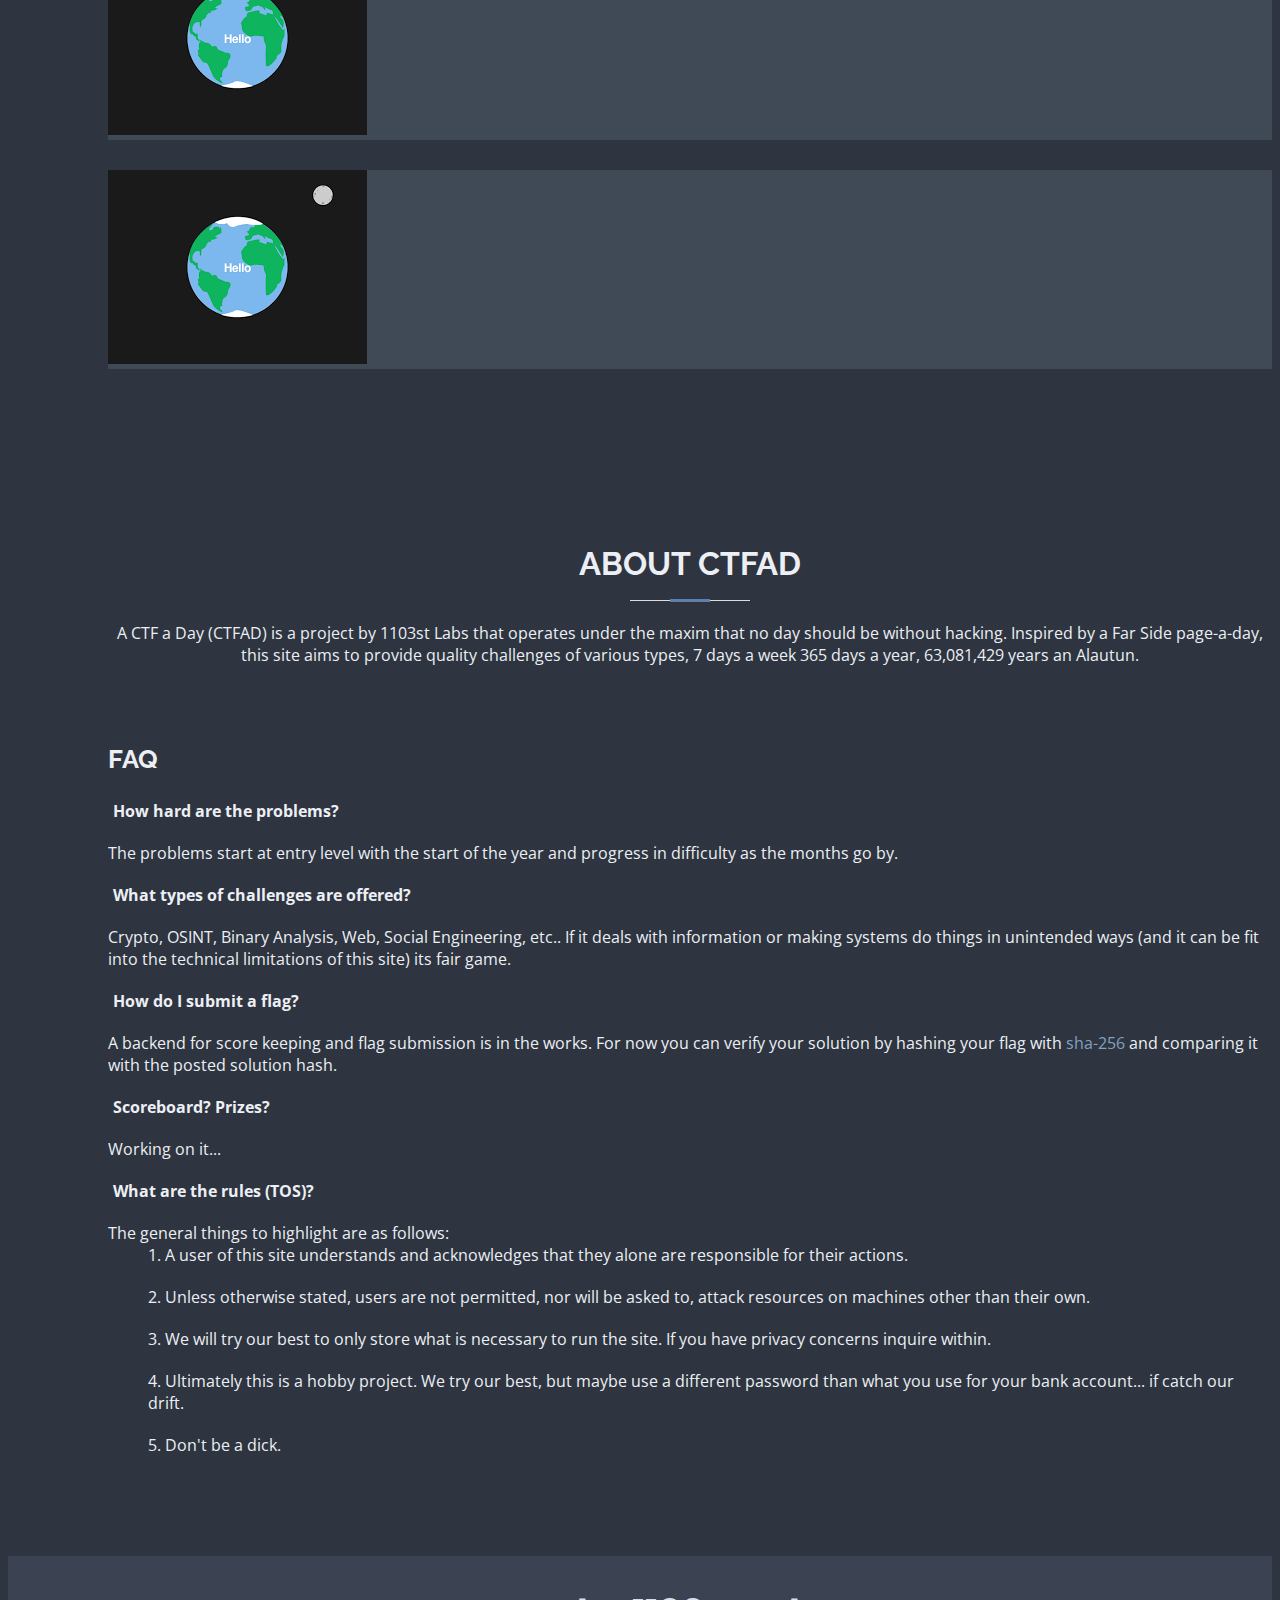
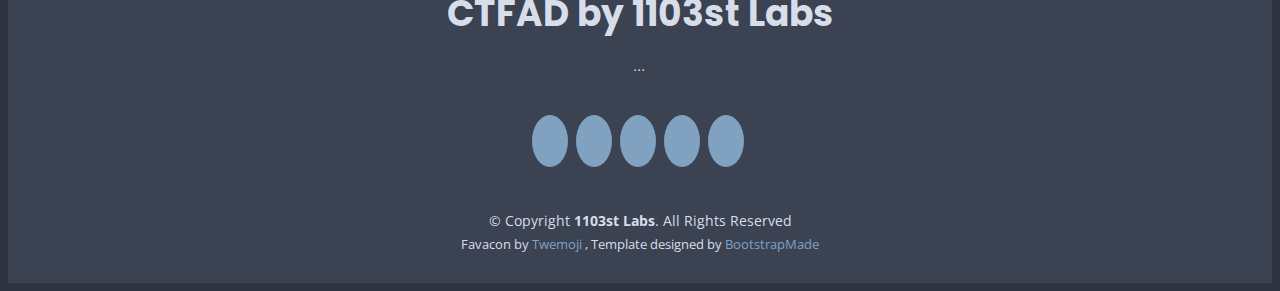
==== commit 5f7a9d8e: "Auto Push." ====
--- a/docs/index.html
+++ b/docs/index.html
@@ -90,7 +90,7 @@
                 <div class="section-title">
                     <h2>Calander</h2>
                     <p>
-                    Last updated 2022-03-03 01:22:59.627518 Zulu time.
+                    Last updated 2022-03-03 01:37:26.347658 Zulu time.
                     Happy hunting!
                     </p>
                 </div>
@@ -147,6 +147,26 @@
                                        class="portfolio-details-lightbox"
                                         data-glightbox="type: external"
                                         title="eeeeeeeeeeeeeeeeeeeeeeeeeee">
+                                        <i class="bx bx-show-alt"></i>
+                                    </a>
+                                </div>
+                            </div>
+                        </div>
+                    </div>
+
+
+
+                    <div class="col-lg-4 col-md-6 portfolio-item filter-re">
+                        <div class="portfolio-wrap">
+                            <img src="days/2022-03-03-img1.png" class="img-fluid" alt="">
+                            <div class="portfolio-info">
+                                <h4>2022-03-03</h4>
+                                <p>test1</p>
+                                <div class="portfolio-links">
+                                    <a href="days/2022-03-03.html" 
+                                       class="portfolio-details-lightbox"
+                                        data-glightbox="type: external"
+                                        title="test1">
                                         <i class="bx bx-show-alt"></i>
                                     </a>
                                 </div>
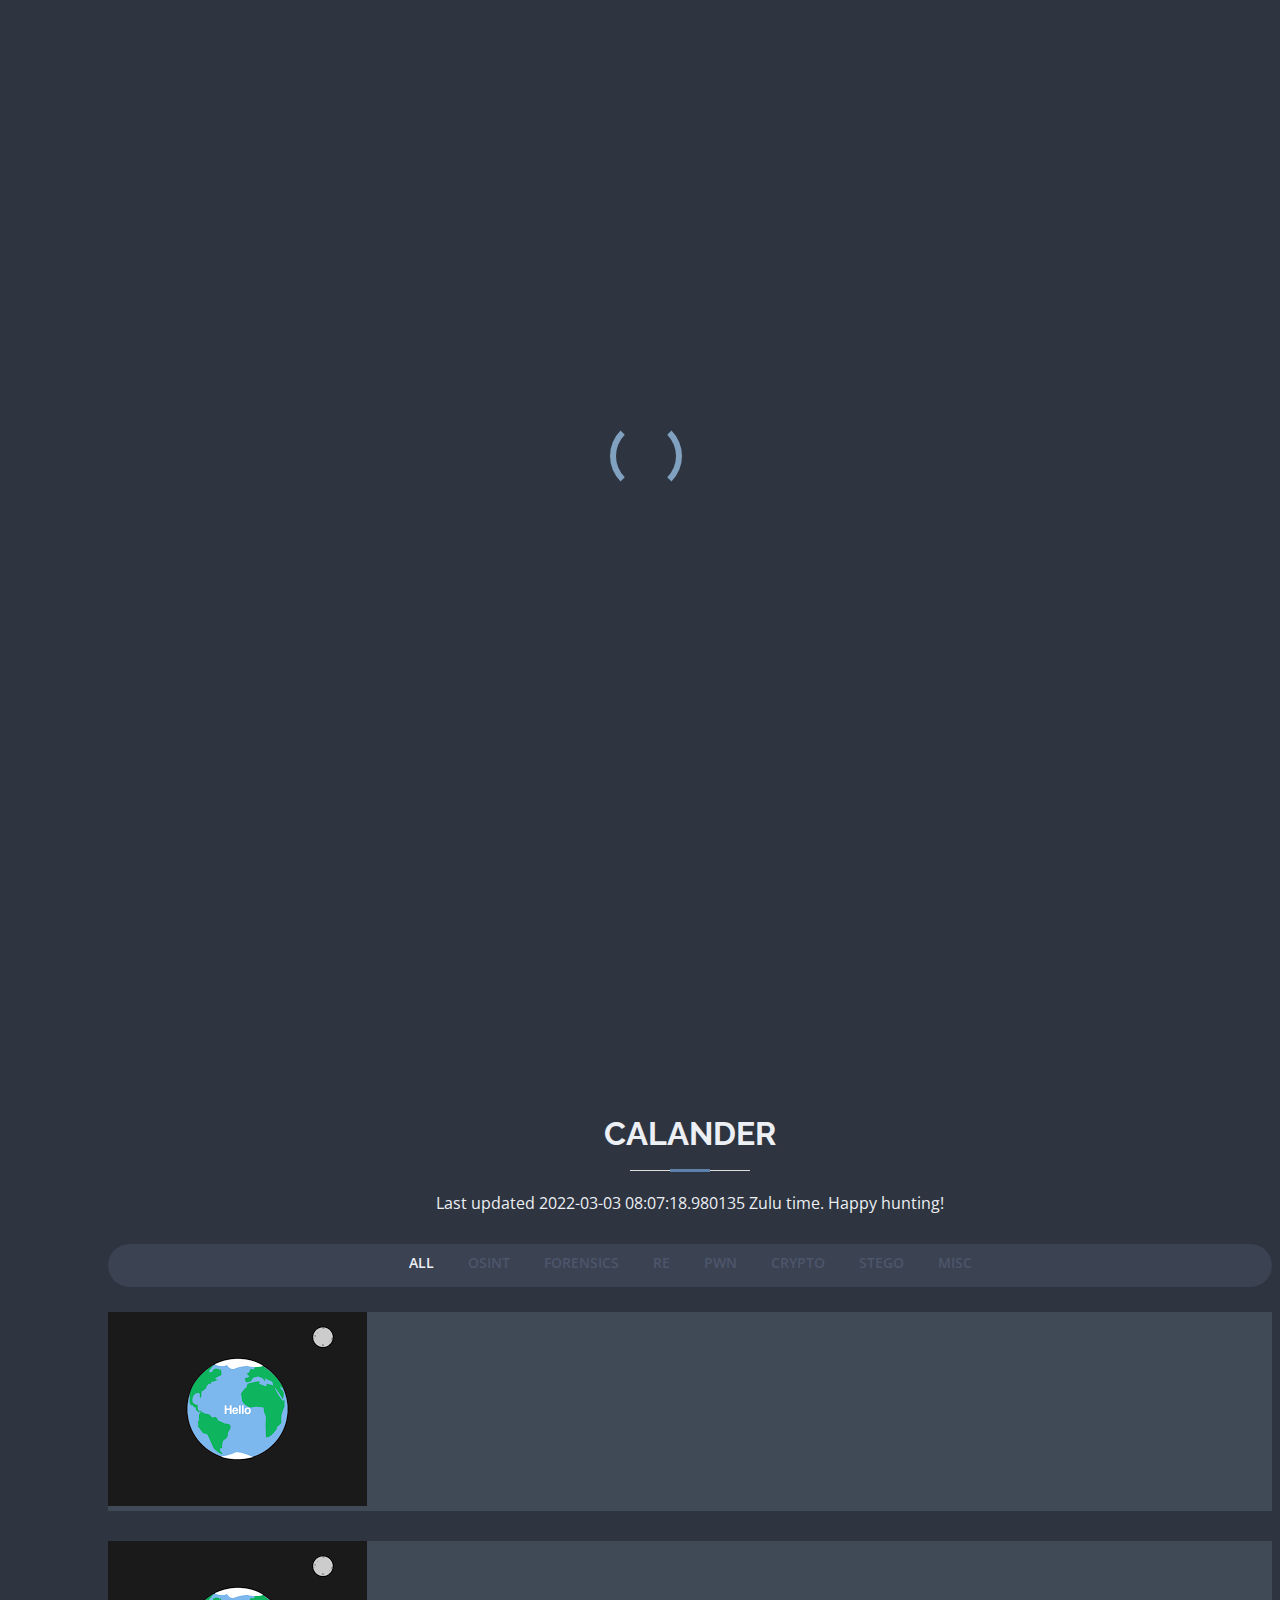
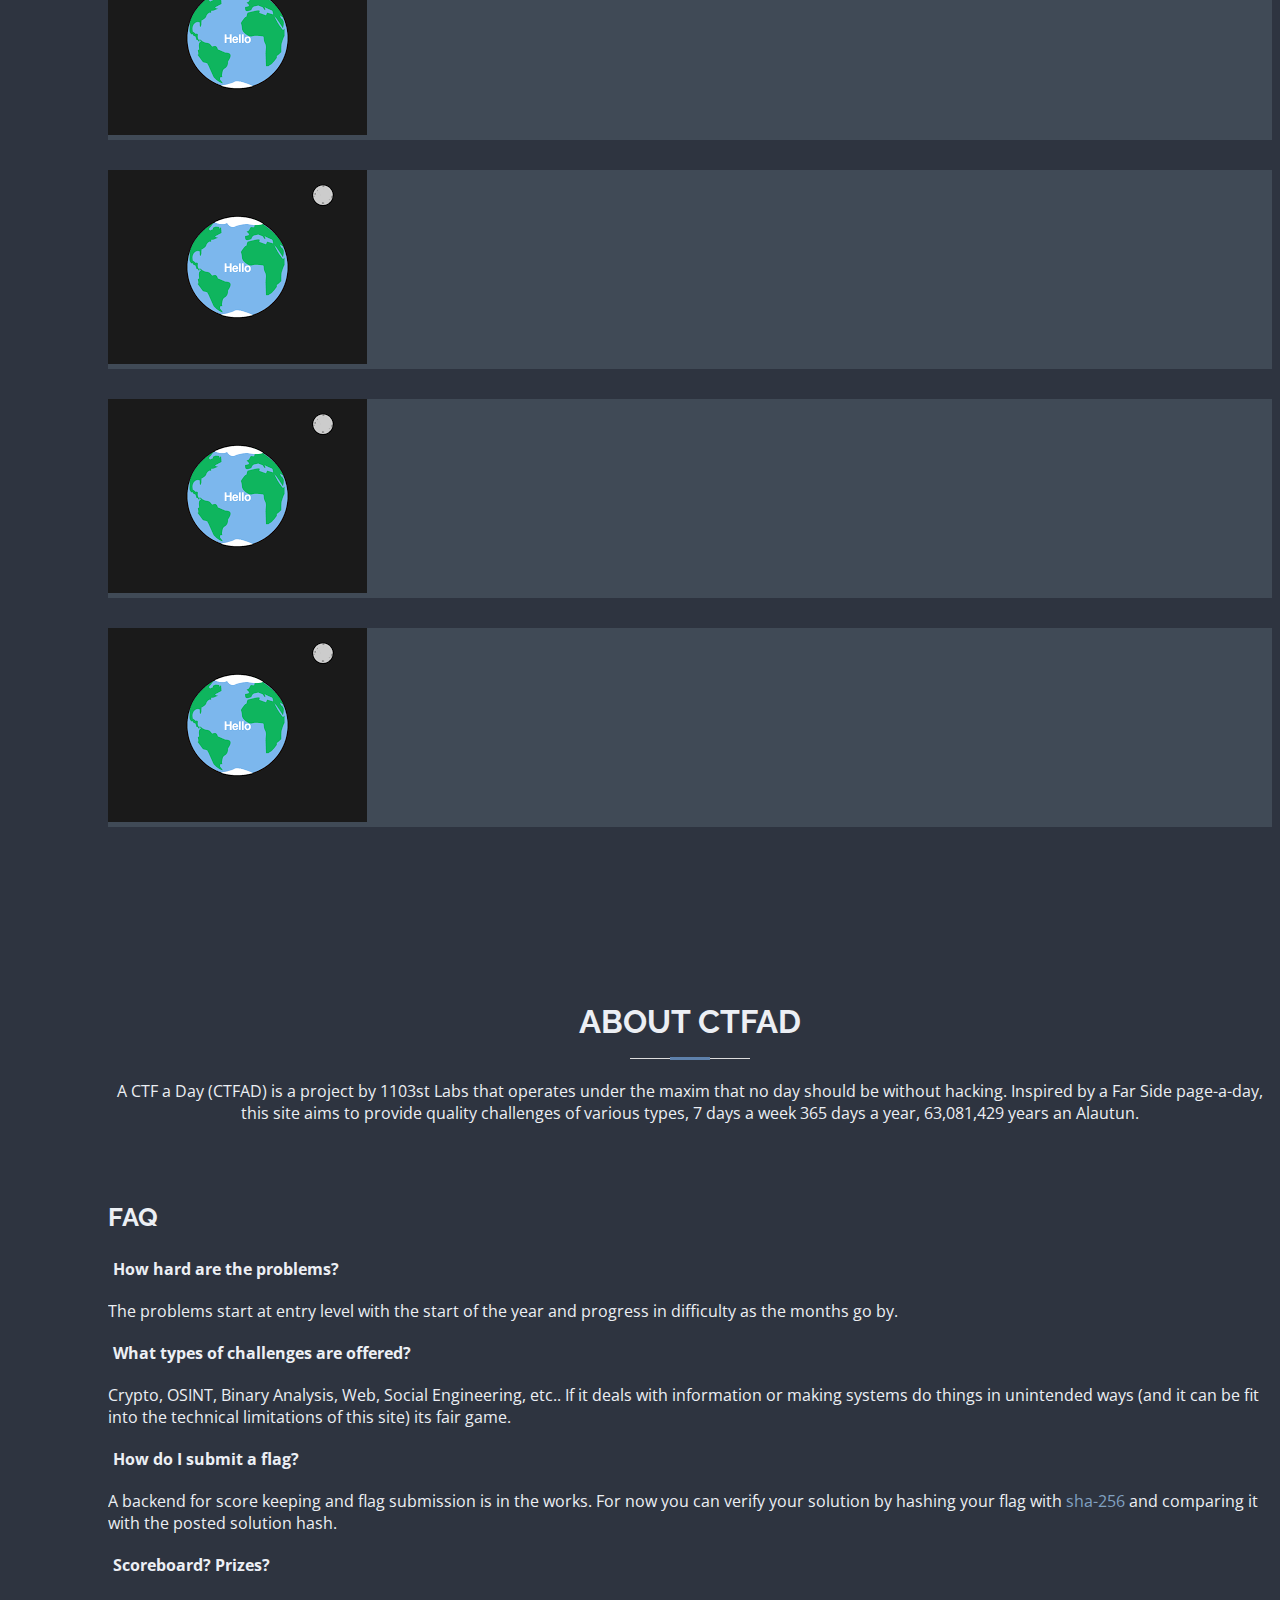
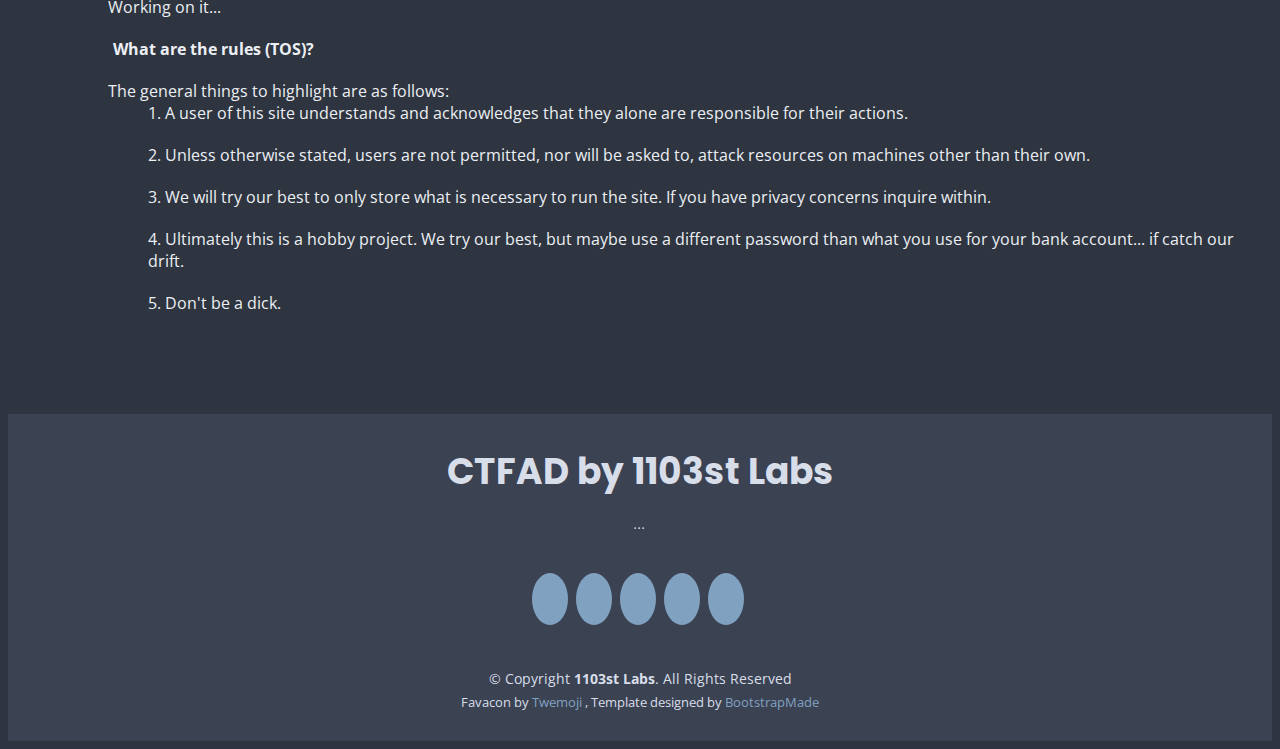
==== commit 46ff43ac: "Auto Push." ====
--- a/docs/index.html
+++ b/docs/index.html
@@ -50,13 +50,13 @@
         <nav id="navbar" class="navbar nav-menu">
             <ul>
                 <li><a href="days/2022-03-03.html" class="nav-link">
-                        <i class="bx bx-calendar-event"></i> <span>Today</span></a>
+                        <i class="bx bx-lock-open-alt"></i> <span>Today</span></a>
+                </li>
+                <li><a href="https://datastudio.google.com/embed/reporting/d4b010a2-07ce-47aa-bc7a-0d163a30a036/page/JW7mC" class="nav-link">
+                        <i class="bx bx-trophy"></i> <span>Scoreboard</span></a>
                 </li>
                 <li><a href="#portfolio" class="nav-link scrollto">
                         <i class="bx bx-calendar"></i> <span>Calander</span></a>
-                </li>
-                <li><a href="#about" class="nav-link scrollto">
-                        <i class="bx bx-calendar-heart"></i> <span>About</span></a>
                 </li>
             </ul>
         </nav><!-- .nav-menu -->
@@ -90,7 +90,7 @@
                 <div class="section-title">
                     <h2>Calander</h2>
                     <p>
-                    Last updated 2022-03-03 01:37:26.347658 Zulu time.
+                    Last updated 2022-03-03 08:07:18.980135 Zulu time.
                     Happy hunting!
                     </p>
                 </div>
@@ -147,6 +147,46 @@
                                        class="portfolio-details-lightbox"
                                         data-glightbox="type: external"
                                         title="eeeeeeeeeeeeeeeeeeeeeeeeeee">
+                                        <i class="bx bx-show-alt"></i>
+                                    </a>
+                                </div>
+                            </div>
+                        </div>
+                    </div>
+
+
+
+                    <div class="col-lg-4 col-md-6 portfolio-item filter-re">
+                        <div class="portfolio-wrap">
+                            <img src="days/2022-03-03-img1.png" class="img-fluid" alt="">
+                            <div class="portfolio-info">
+                                <h4>2022-03-03</h4>
+                                <p>test1</p>
+                                <div class="portfolio-links">
+                                    <a href="days/2022-03-03.html" 
+                                       class="portfolio-details-lightbox"
+                                        data-glightbox="type: external"
+                                        title="test1">
+                                        <i class="bx bx-show-alt"></i>
+                                    </a>
+                                </div>
+                            </div>
+                        </div>
+                    </div>
+
+
+
+                    <div class="col-lg-4 col-md-6 portfolio-item filter-re">
+                        <div class="portfolio-wrap">
+                            <img src="days/2022-03-03-img1.png" class="img-fluid" alt="">
+                            <div class="portfolio-info">
+                                <h4>2022-03-03</h4>
+                                <p>test1</p>
+                                <div class="portfolio-links">
+                                    <a href="days/2022-03-03.html" 
+                                       class="portfolio-details-lightbox"
+                                        data-glightbox="type: external"
+                                        title="test1">
                                         <i class="bx bx-show-alt"></i>
                                     </a>
                                 </div>
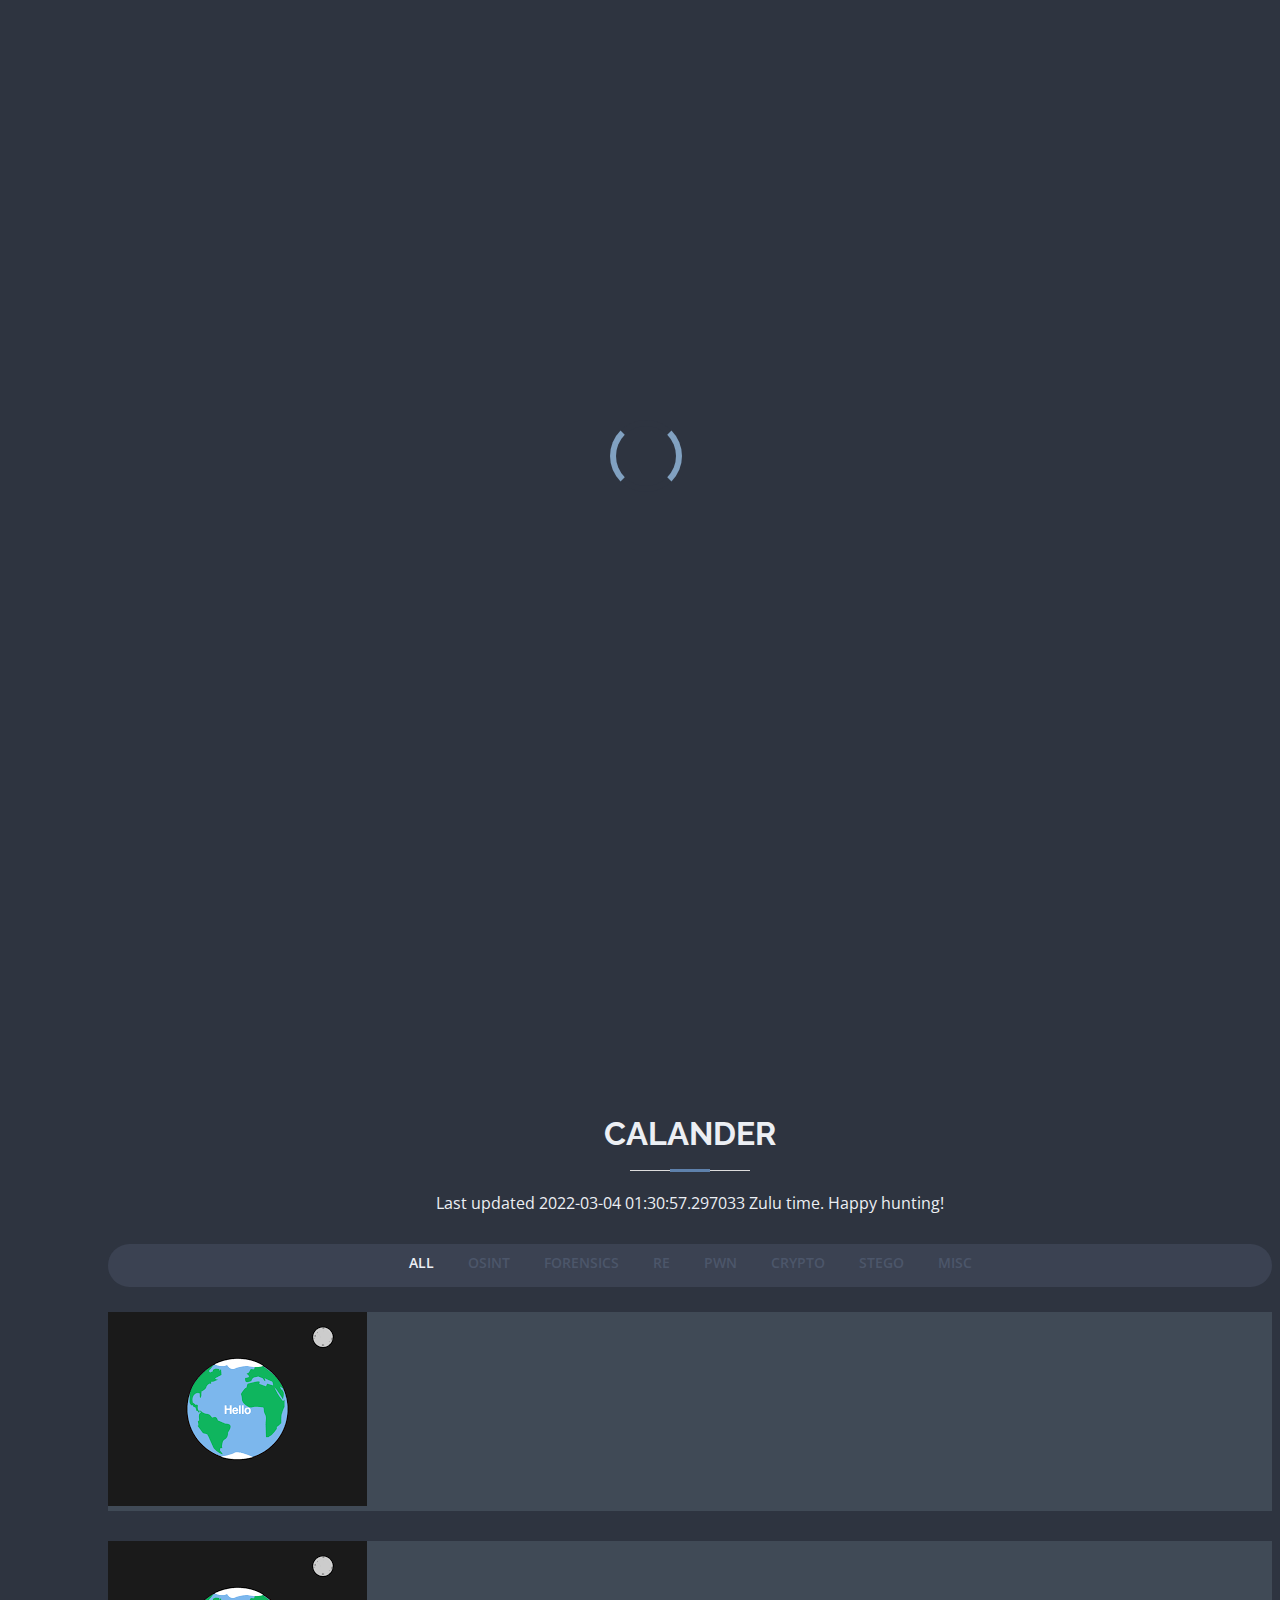
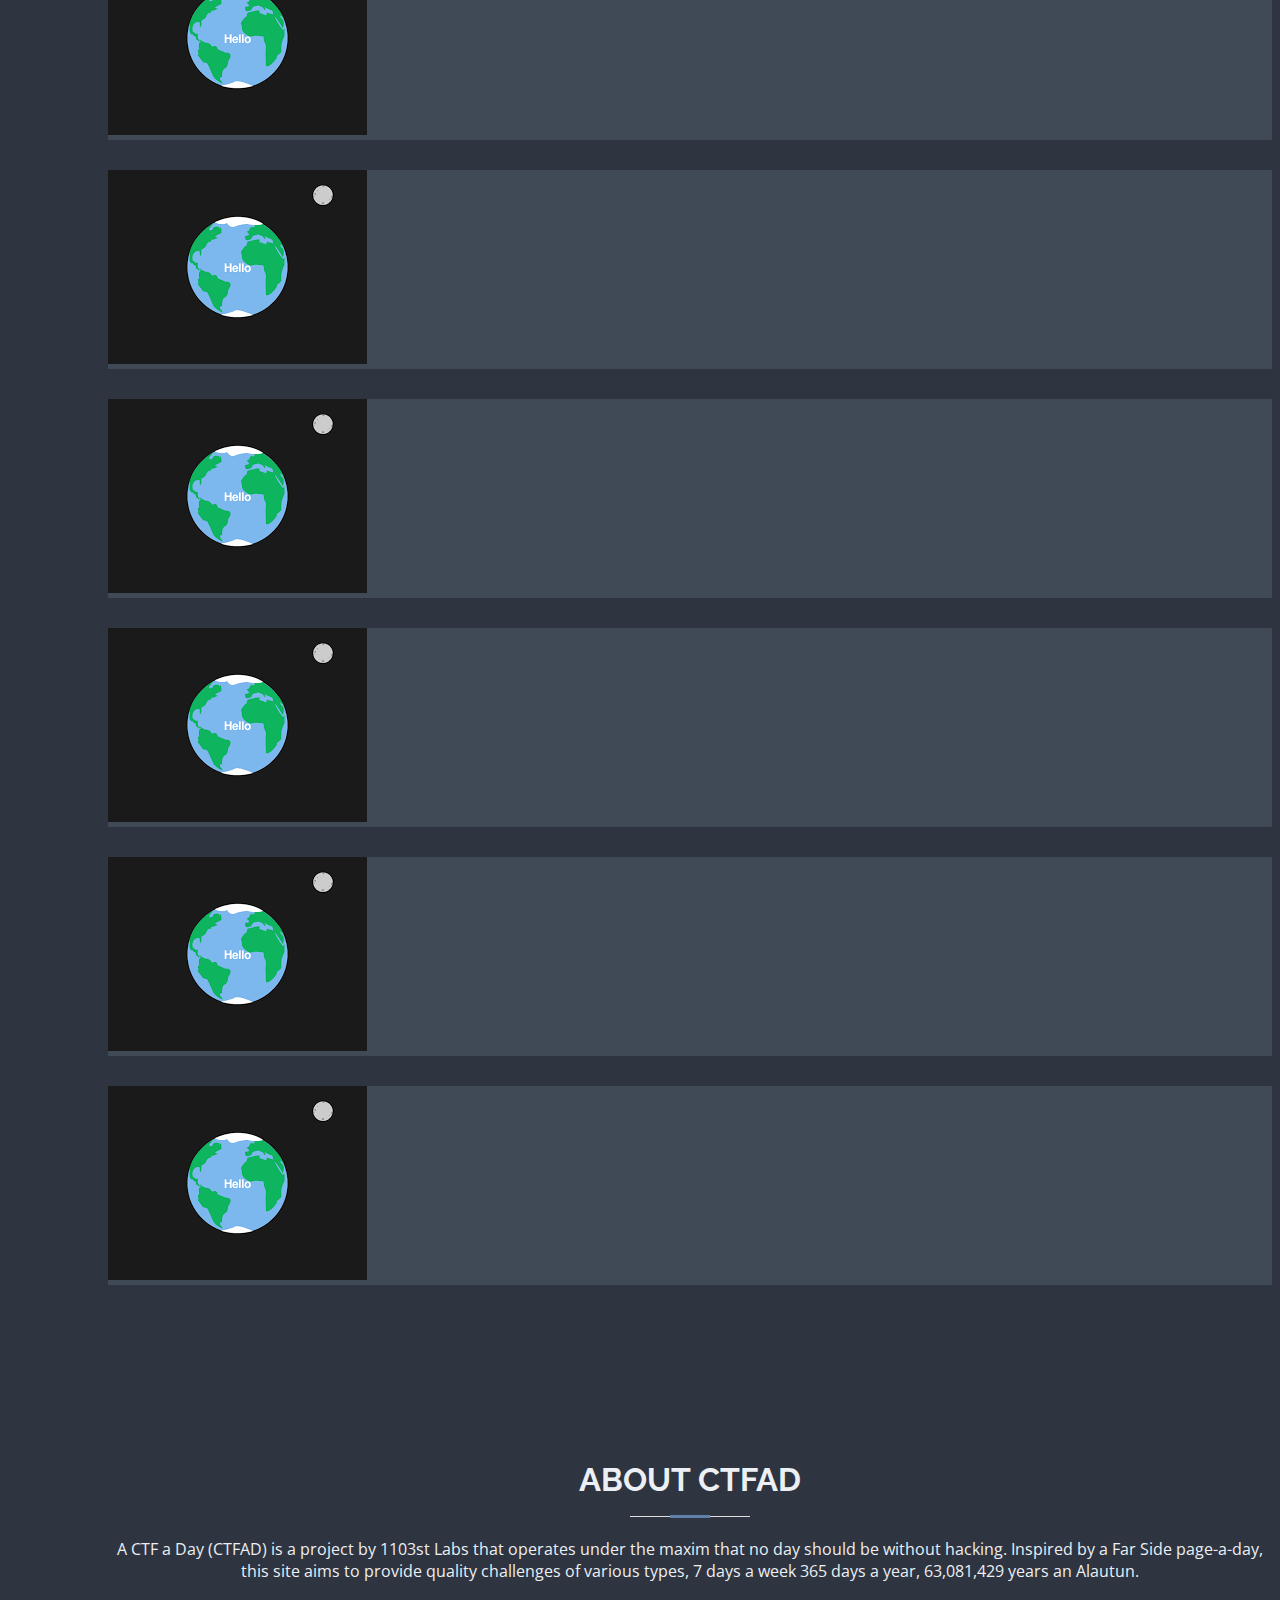
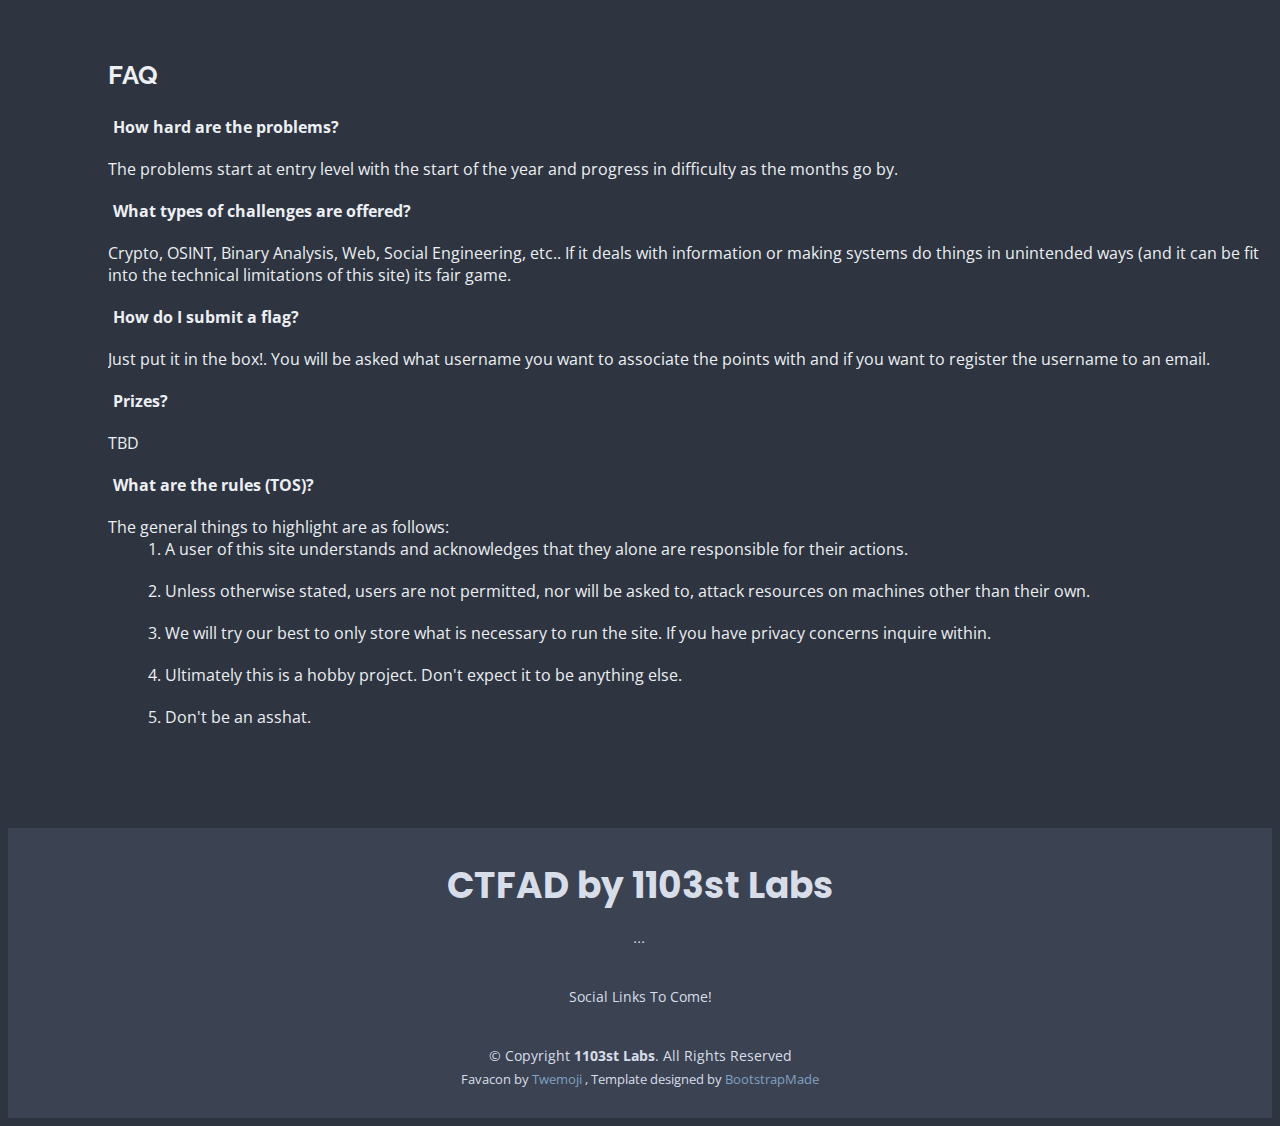
==== commit 6e9d1149: "Auto Push." ====
--- a/docs/index.html
+++ b/docs/index.html
@@ -49,7 +49,7 @@
 
         <nav id="navbar" class="navbar nav-menu">
             <ul>
-                <li><a href="days/2022-03-03.html" class="nav-link">
+                <li><a href="days/2022-03-04.html" class="nav-link">
                         <i class="bx bx-lock-open-alt"></i> <span>Today</span></a>
                 </li>
                 <li><a href="https://datastudio.google.com/embed/reporting/d4b010a2-07ce-47aa-bc7a-0d163a30a036/page/JW7mC" class="nav-link">
@@ -72,11 +72,14 @@
                     data-typed-items="OSINT, Web, Crypto, RE, Forensics, Stego,
                     Binary Analysis, Binary Exploitation"></span>.</p>
             <div class="social-links">
+                ━━━━━━━
+                <!--
                 <a href="#" class="twitter"><i class="bx bxl-twitter"></i></a>
                 <a href="#" class="facebook"><i class="bx bxl-facebook"></i></a>
                 <a href="#" class="instagram"><i class="bx bxl-instagram"></i></a>
                 <a href="#" class="google-plus"><i class="bx bxl-skype"></i></a>
                 <a href="#" class="linkedin"><i class="bx bxl-linkedin"></i></a>
+                -->
             </div>
         </div>
     </section><!-- End Hero -->
@@ -90,7 +93,7 @@
                 <div class="section-title">
                     <h2>Calander</h2>
                     <p>
-                    Last updated 2022-03-03 08:07:18.980135 Zulu time.
+                    Last updated 2022-03-04 01:30:57.297033 Zulu time.
                     Happy hunting!
                     </p>
                 </div>
@@ -115,12 +118,12 @@
 
                     <div class="col-lg-4 col-md-6 portfolio-item filter-re">
                         <div class="portfolio-wrap">
-                            <img src="days/2022-03-03-img1.png" class="img-fluid" alt="">
-                            <div class="portfolio-info">
-                                <h4>2022-03-03</h4>
-                                <p>test1</p>
-                                <div class="portfolio-links">
-                                    <a href="days/2022-03-03.html" 
+                            <img src="days/2022-03-04-img1.png" class="img-fluid" alt="">
+                            <div class="portfolio-info">
+                                <h4>2022-03-04</h4>
+                                <p>test1</p>
+                                <div class="portfolio-links">
+                                    <a href="days/2022-03-04.html" 
                                        class="portfolio-details-lightbox"
                                         data-glightbox="type: external"
                                         title="test1">
@@ -147,6 +150,46 @@
                                        class="portfolio-details-lightbox"
                                         data-glightbox="type: external"
                                         title="eeeeeeeeeeeeeeeeeeeeeeeeeee">
+                                        <i class="bx bx-show-alt"></i>
+                                    </a>
+                                </div>
+                            </div>
+                        </div>
+                    </div>
+
+
+
+                    <div class="col-lg-4 col-md-6 portfolio-item filter-re">
+                        <div class="portfolio-wrap">
+                            <img src="days/2022-03-03-img1.png" class="img-fluid" alt="">
+                            <div class="portfolio-info">
+                                <h4>2022-03-03</h4>
+                                <p>test1</p>
+                                <div class="portfolio-links">
+                                    <a href="days/2022-03-03.html" 
+                                       class="portfolio-details-lightbox"
+                                        data-glightbox="type: external"
+                                        title="test1">
+                                        <i class="bx bx-show-alt"></i>
+                                    </a>
+                                </div>
+                            </div>
+                        </div>
+                    </div>
+
+
+
+                    <div class="col-lg-4 col-md-6 portfolio-item filter-re">
+                        <div class="portfolio-wrap">
+                            <img src="days/2022-03-03-img1.png" class="img-fluid" alt="">
+                            <div class="portfolio-info">
+                                <h4>2022-03-03</h4>
+                                <p>test1</p>
+                                <div class="portfolio-links">
+                                    <a href="days/2022-03-03.html" 
+                                       class="portfolio-details-lightbox"
+                                        data-glightbox="type: external"
+                                        title="test1">
                                         <i class="bx bx-show-alt"></i>
                                     </a>
                                 </div>
@@ -281,23 +324,20 @@
                                         </strong>
                                     </li><li>
                                         <span>
-                                            A backend for score keeping and
-                                            flag submission is in the works. For
-                                            now you can verify your solution by
-                                            hashing your flag with
-                                            <a href="https://emn178.github.io/online-tools/sha256.html">
-                                            sha-256 </a>
-                                            and comparing it with the posted
-                                            solution hash.
+                                            Just put it in the box!. You will
+                                            be asked what username you want to
+                                            associate the points with and if
+                                            you want to register the username
+                                            to an email.
                                         </span>
                                     </li>
                                     <li><i class="bi bi-chevron-right"></i>
                                         <strong>
-                                            Scoreboard? Prizes?
+                                            Prizes?
                                         </strong>
                                     </li><li>
                                         <span>
-                                            Working on it...
+                                            TBD
                                         </span>
                                     </li>
                                     <li><i class="bi bi-chevron-right"></i>
@@ -325,12 +365,10 @@
                                             inquire within.
                                             </li><li>
                                             4. Ultimately this is a hobby
-                                            project. We try our best, but maybe
-                                            use a different password than what
-                                            you use for your bank account... if
-                                            catch our drift.
+                                            project. Don't expect it to be
+                                            anything else.
                                             </li><li>
-                                            5. Don't be a dick.
+                                            5. Don't be an asshat.
                                             </li>
                                             </ol>
                                     </li>
@@ -354,11 +392,14 @@
             ...
             </p>
             <div class="social-links">
+                Social Links To Come!
+                <!--
                 <a href="#" class="twitter"><i class="bx bxl-twitter"></i></a>
                 <a href="#" class="facebook"><i class="bx bxl-facebook"></i></a>
                 <a href="#" class="instagram"><i class="bx bxl-instagram"></i></a>
                 <a href="#" class="google-plus"><i class="bx bxl-skype"></i></a>
                 <a href="#" class="linkedin"><i class="bx bxl-linkedin"></i></a>
+                -->
             </div>
             <div class="copyright">
                 &copy; Copyright <strong><span>1103st Labs</span></strong>. All Rights Reserved
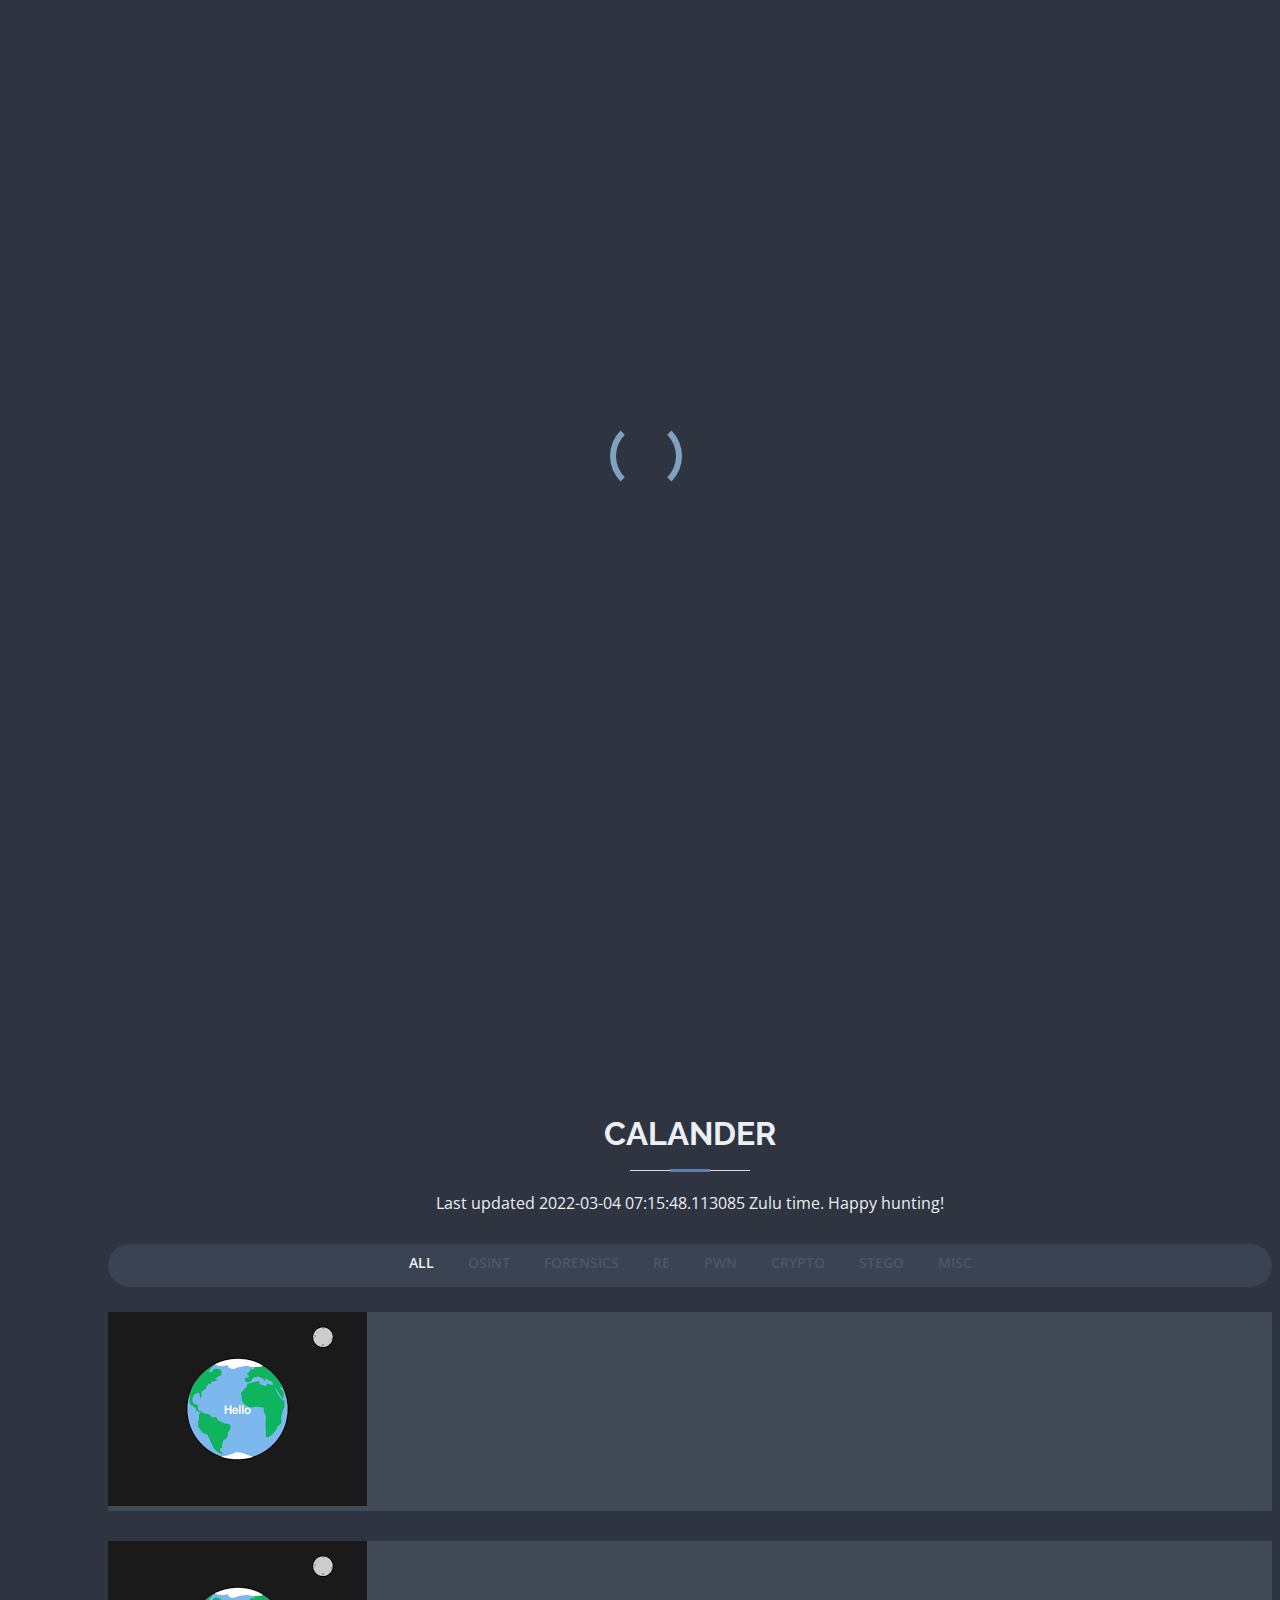
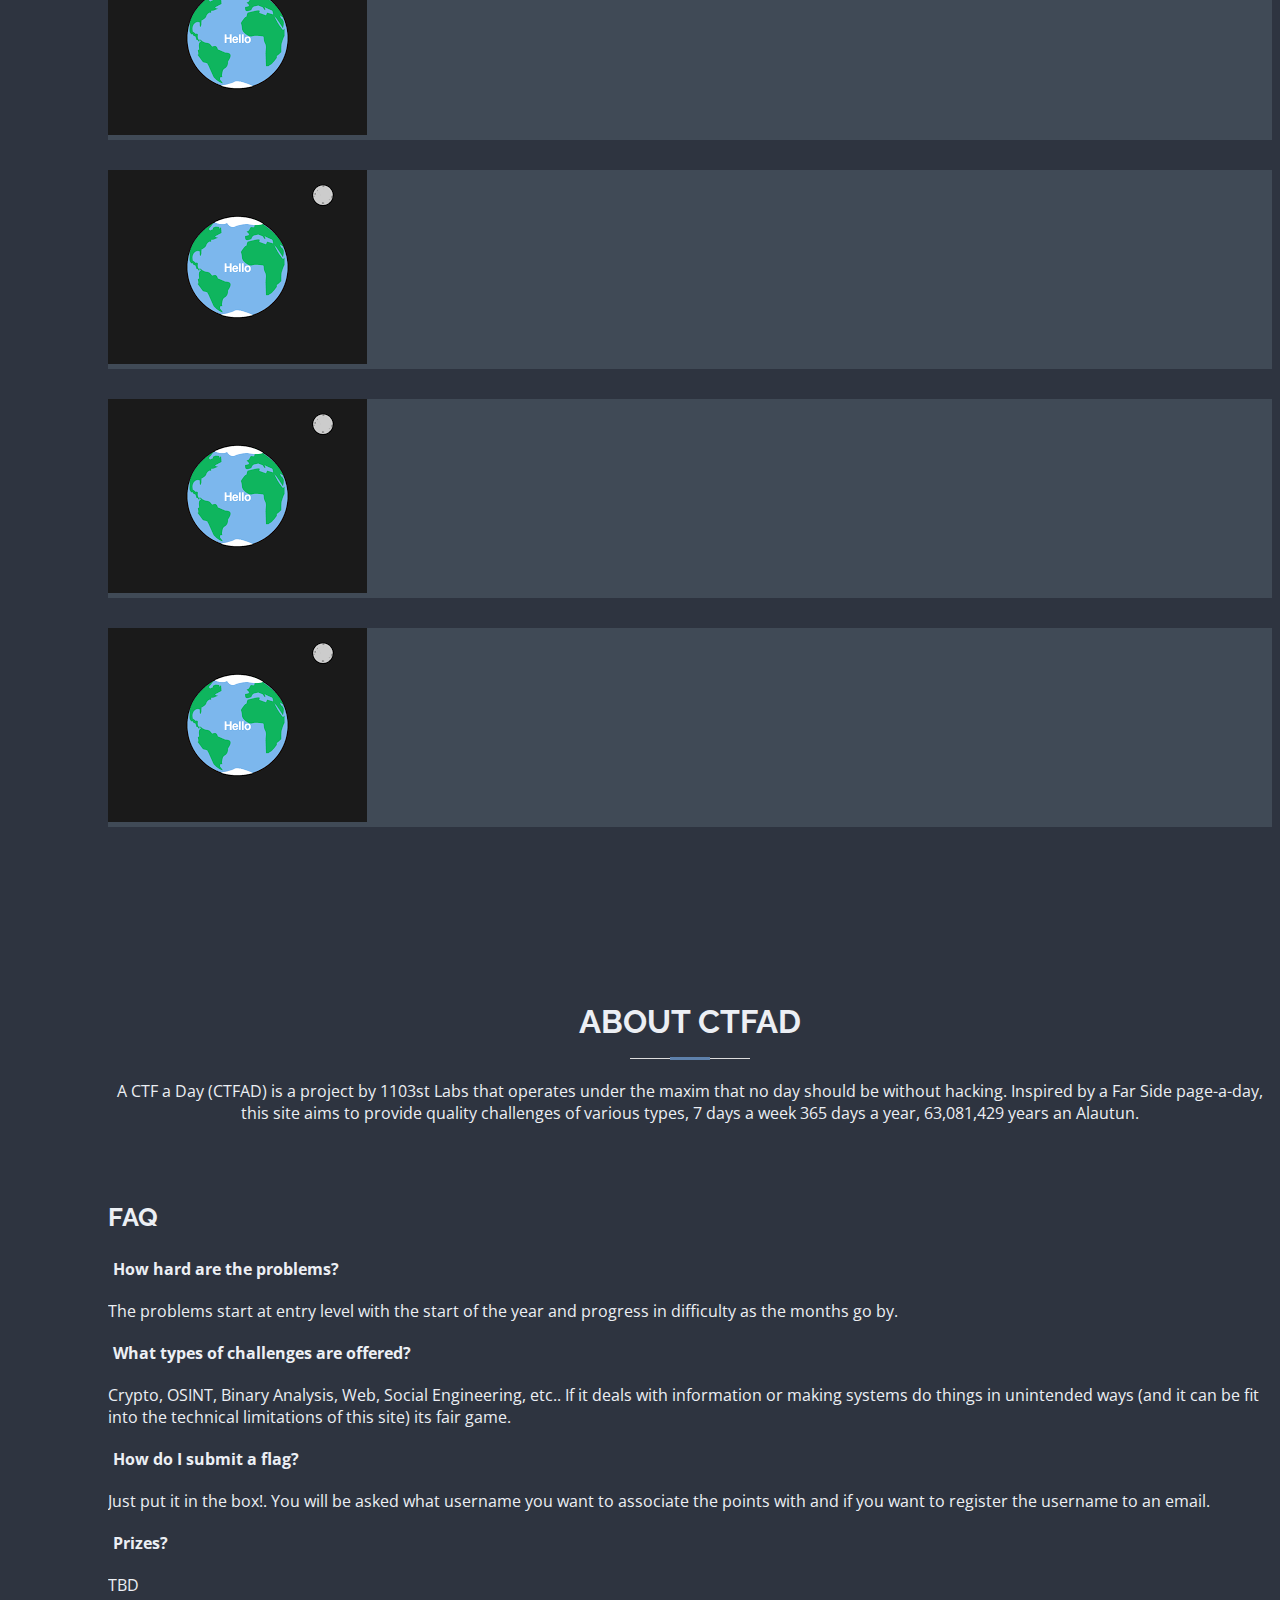
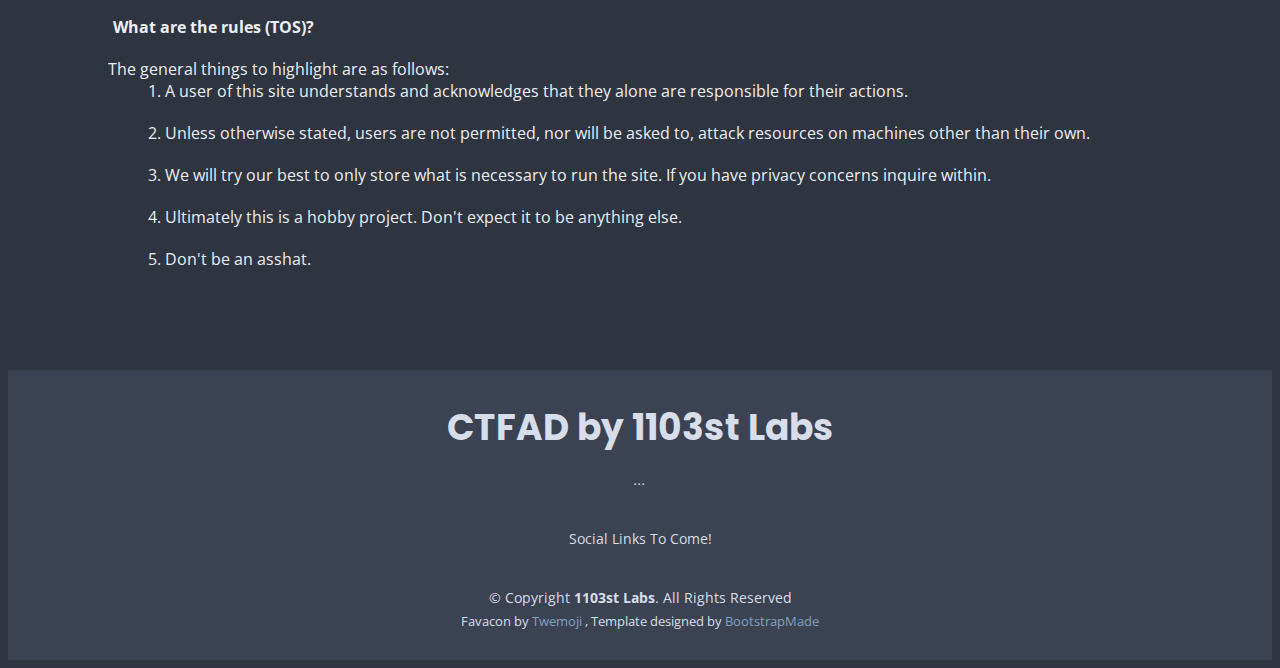
==== commit e0e1c9b5: "Auto Push." ====
--- a/docs/index.html
+++ b/docs/index.html
@@ -49,10 +49,16 @@
 
         <nav id="navbar" class="navbar nav-menu">
             <ul>
-                <li><a href="days/2022-03-04.html" class="nav-link">
+                <li><a href="days/2022-03-04.html" 
+                        class="portfolio-details-lightbox"
+                        data-glightbox="type: external"
+                        title="Today's Challenge">
                         <i class="bx bx-lock-open-alt"></i> <span>Today</span></a>
                 </li>
-                <li><a href="https://datastudio.google.com/embed/reporting/d4b010a2-07ce-47aa-bc7a-0d163a30a036/page/JW7mC" class="nav-link">
+                <li><a href="https://datastudio.google.com/embed/reporting/d4b010a2-07ce-47aa-bc7a-0d163a30a036/page/JW7mC" 
+                        class="portfolio-details-lightbox"
+                        data-glightbox="type: external"
+                        title="Scoreboard">
                         <i class="bx bx-trophy"></i> <span>Scoreboard</span></a>
                 </li>
                 <li><a href="#portfolio" class="nav-link scrollto">
@@ -72,7 +78,7 @@
                     data-typed-items="OSINT, Web, Crypto, RE, Forensics, Stego,
                     Binary Analysis, Binary Exploitation"></span>.</p>
             <div class="social-links">
-                ━━━━━━━
+                ━━━━
                 <!--
                 <a href="#" class="twitter"><i class="bx bxl-twitter"></i></a>
                 <a href="#" class="facebook"><i class="bx bxl-facebook"></i></a>
@@ -93,7 +99,7 @@
                 <div class="section-title">
                     <h2>Calander</h2>
                     <p>
-                    Last updated 2022-03-04 01:30:57.297033 Zulu time.
+                    Last updated 2022-03-04 07:15:48.113085 Zulu time.
                     Happy hunting!
                     </p>
                 </div>
@@ -139,34 +145,14 @@
                 
 
 
-                    <div class="col-lg-4 col-md-6 portfolio-item filter-osint">
-                        <div class="portfolio-wrap">
-                            <img src="days/2022-03-02-img1.png" class="img-fluid" alt="">
-                            <div class="portfolio-info">
-                                <h4>2022-03-02</h4>
-                                <p>eeeeeeeeeeeeeeeeeeeeeeeeeee</p>
-                                <div class="portfolio-links">
-                                    <a href="days/2022-03-02.html" 
-                                       class="portfolio-details-lightbox"
-                                        data-glightbox="type: external"
-                                        title="eeeeeeeeeeeeeeeeeeeeeeeeeee">
-                                        <i class="bx bx-show-alt"></i>
-                                    </a>
-                                </div>
-                            </div>
-                        </div>
-                    </div>
-
-
-
                     <div class="col-lg-4 col-md-6 portfolio-item filter-re">
                         <div class="portfolio-wrap">
-                            <img src="days/2022-03-03-img1.png" class="img-fluid" alt="">
+                            <img src="days/2022-03-04-img1.png" class="img-fluid" alt="">
                             <div class="portfolio-info">
-                                <h4>2022-03-03</h4>
+                                <h4>2022-03-04</h4>
                                 <p>test1</p>
                                 <div class="portfolio-links">
-                                    <a href="days/2022-03-03.html" 
+                                    <a href="days/2022-03-04.html" 
                                        class="portfolio-details-lightbox"
                                         data-glightbox="type: external"
                                         title="test1">
@@ -181,12 +167,12 @@
 
                     <div class="col-lg-4 col-md-6 portfolio-item filter-re">
                         <div class="portfolio-wrap">
-                            <img src="days/2022-03-03-img1.png" class="img-fluid" alt="">
+                            <img src="days/2022-03-04-img1.png" class="img-fluid" alt="">
                             <div class="portfolio-info">
-                                <h4>2022-03-03</h4>
+                                <h4>2022-03-04</h4>
                                 <p>test1</p>
                                 <div class="portfolio-links">
-                                    <a href="days/2022-03-03.html" 
+                                    <a href="days/2022-03-04.html" 
                                        class="portfolio-details-lightbox"
                                         data-glightbox="type: external"
                                         title="test1">
@@ -201,12 +187,12 @@
 
                     <div class="col-lg-4 col-md-6 portfolio-item filter-re">
                         <div class="portfolio-wrap">
-                            <img src="days/2022-03-03-img1.png" class="img-fluid" alt="">
+                            <img src="days/2022-03-04-img1.png" class="img-fluid" alt="">
                             <div class="portfolio-info">
-                                <h4>2022-03-03</h4>
+                                <h4>2022-03-04</h4>
                                 <p>test1</p>
                                 <div class="portfolio-links">
-                                    <a href="days/2022-03-03.html" 
+                                    <a href="days/2022-03-04.html" 
                                        class="portfolio-details-lightbox"
                                         data-glightbox="type: external"
                                         title="test1">
@@ -221,32 +207,12 @@
 
                     <div class="col-lg-4 col-md-6 portfolio-item filter-re">
                         <div class="portfolio-wrap">
-                            <img src="days/2022-03-03-img1.png" class="img-fluid" alt="">
+                            <img src="days/2022-03-04-img1.png" class="img-fluid" alt="">
                             <div class="portfolio-info">
-                                <h4>2022-03-03</h4>
+                                <h4>2022-03-04</h4>
                                 <p>test1</p>
                                 <div class="portfolio-links">
-                                    <a href="days/2022-03-03.html" 
-                                       class="portfolio-details-lightbox"
-                                        data-glightbox="type: external"
-                                        title="test1">
-                                        <i class="bx bx-show-alt"></i>
-                                    </a>
-                                </div>
-                            </div>
-                        </div>
-                    </div>
-
-
-
-                    <div class="col-lg-4 col-md-6 portfolio-item filter-re">
-                        <div class="portfolio-wrap">
-                            <img src="days/2022-03-03-img1.png" class="img-fluid" alt="">
-                            <div class="portfolio-info">
-                                <h4>2022-03-03</h4>
-                                <p>test1</p>
-                                <div class="portfolio-links">
-                                    <a href="days/2022-03-03.html" 
+                                    <a href="days/2022-03-04.html" 
                                        class="portfolio-details-lightbox"
                                         data-glightbox="type: external"
                                         title="test1">
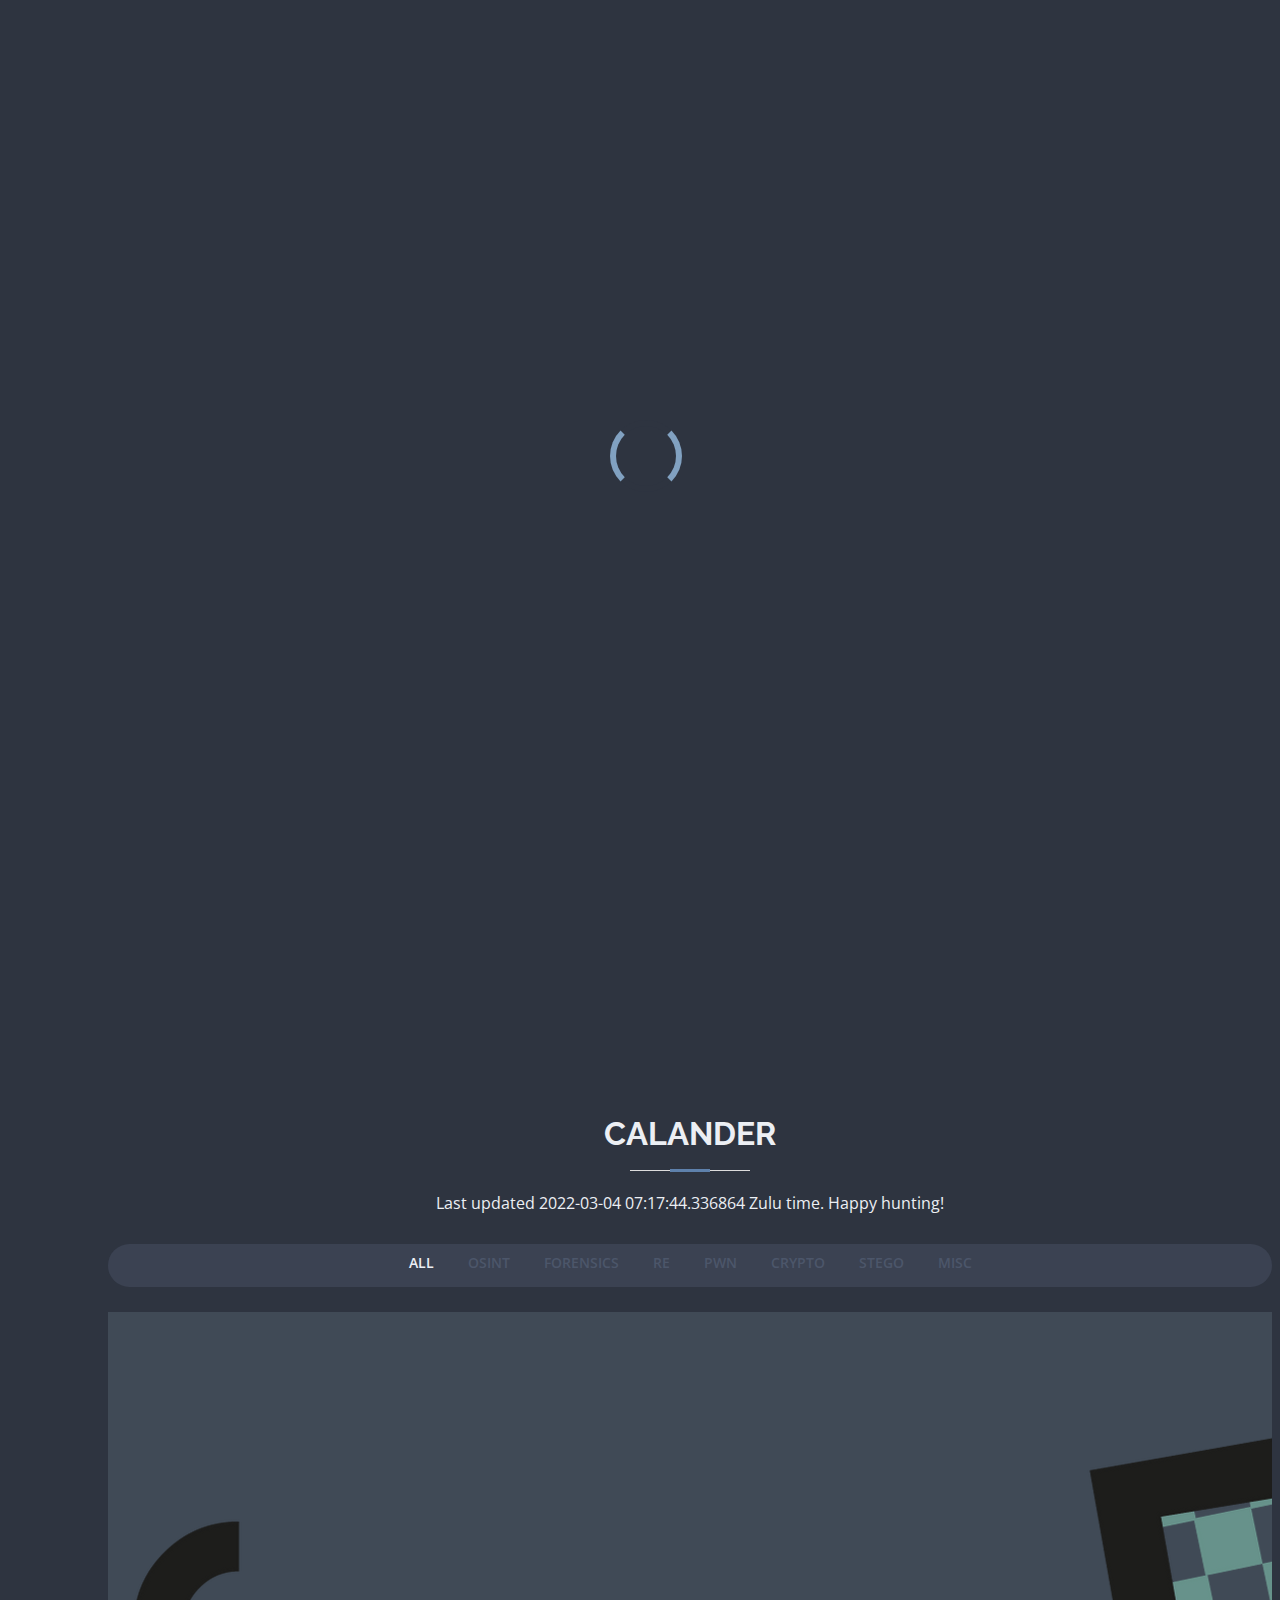
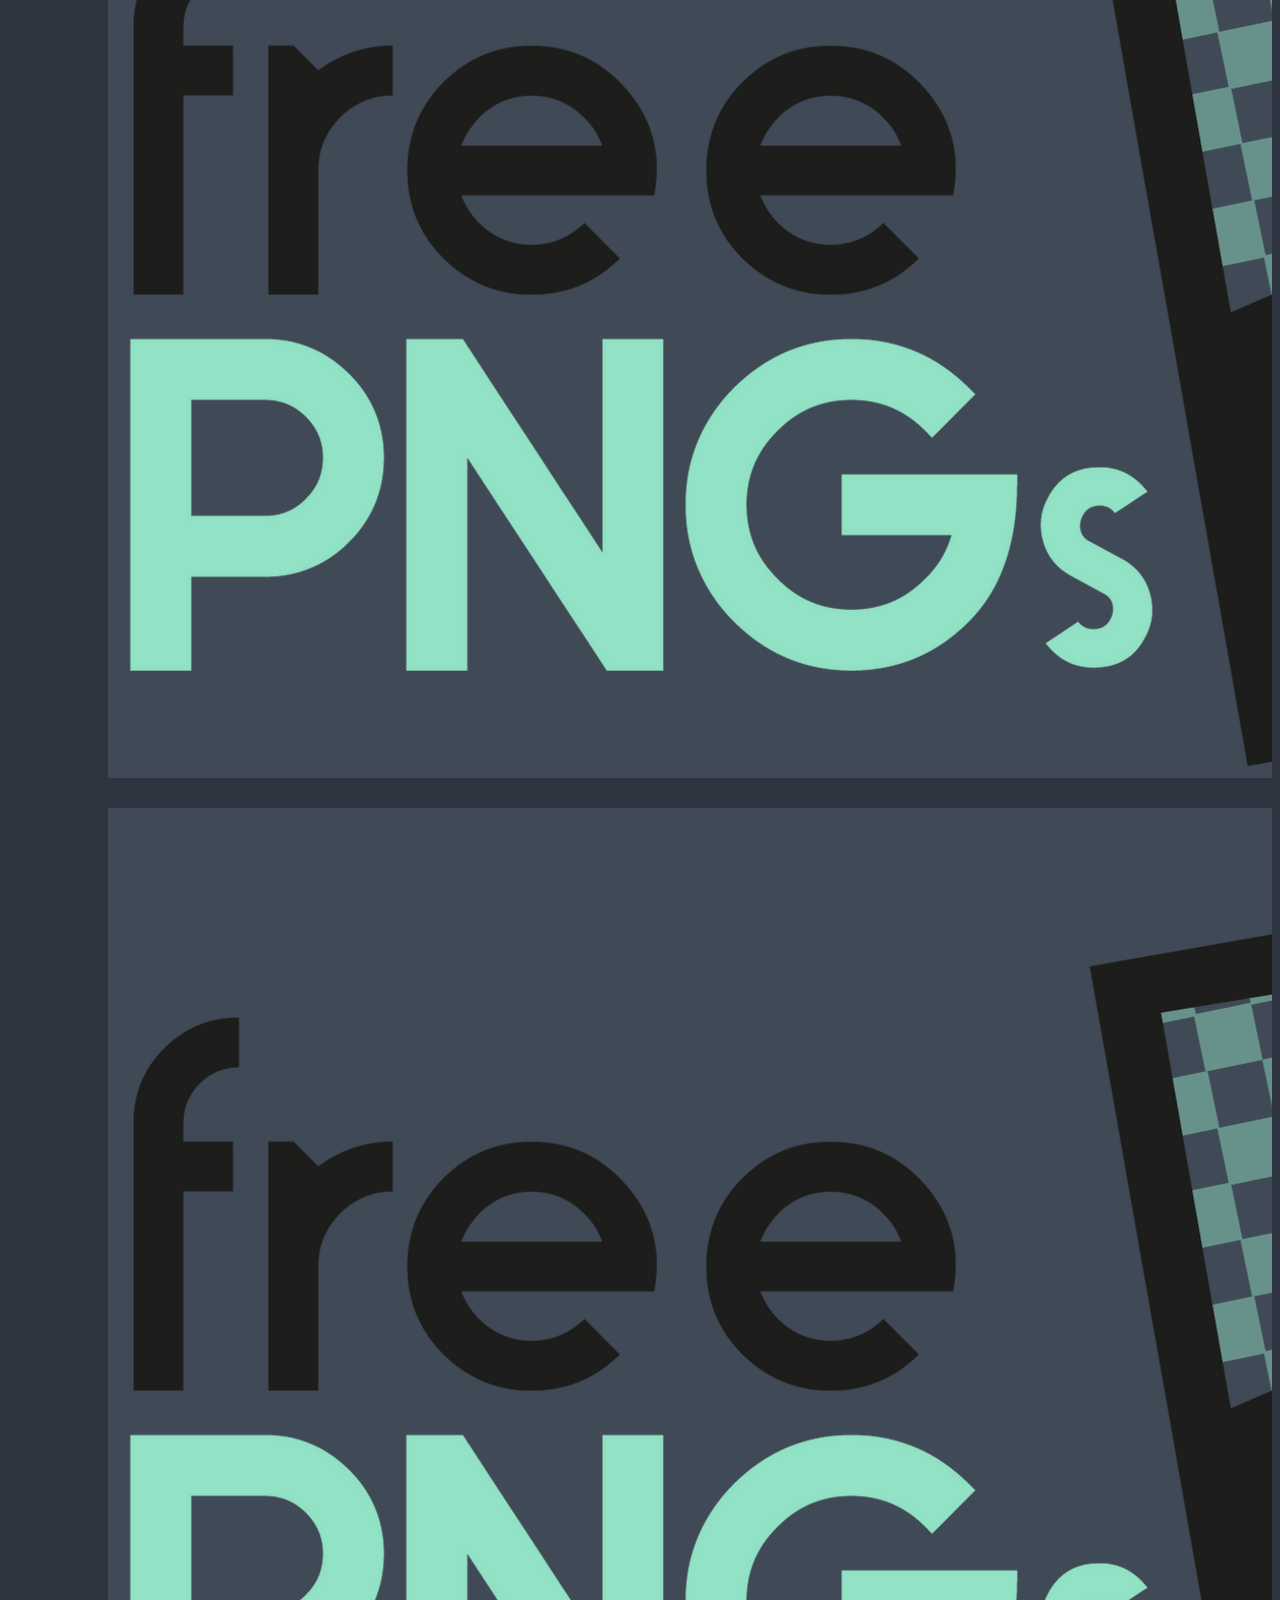
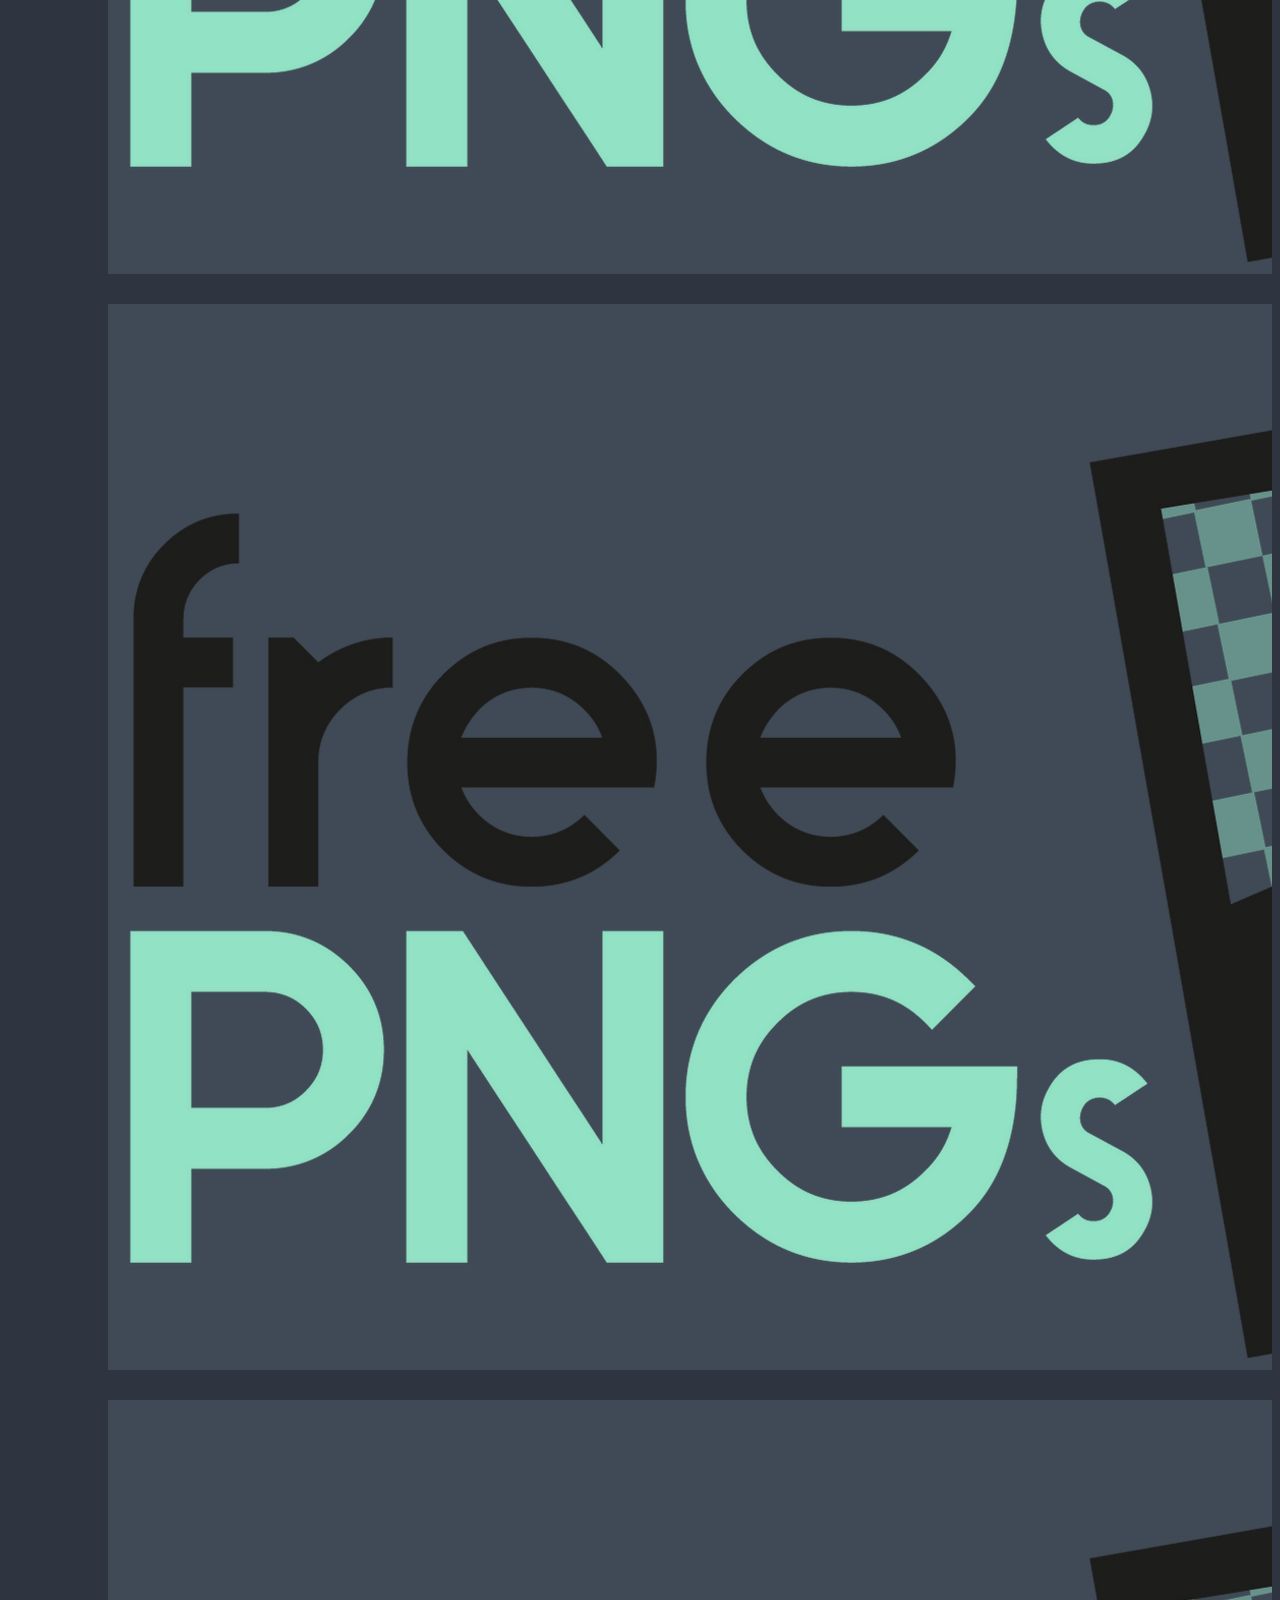
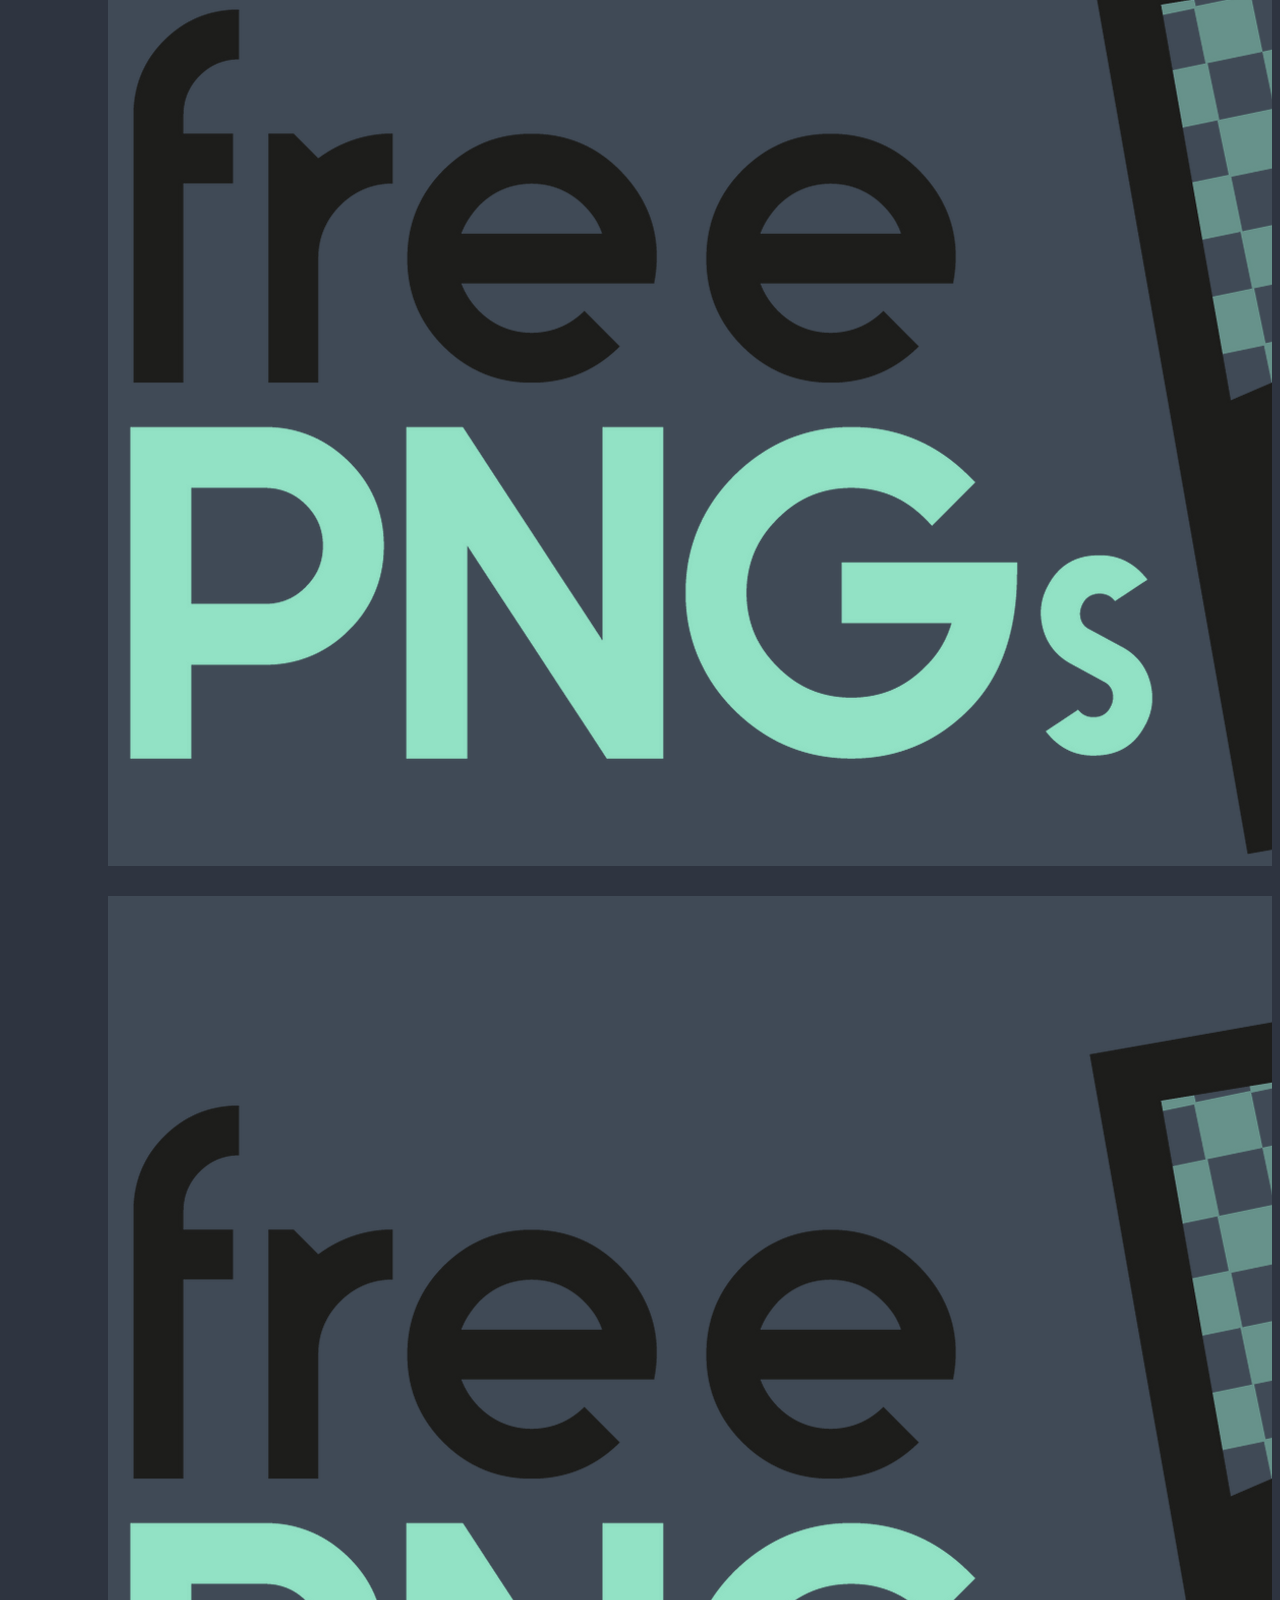
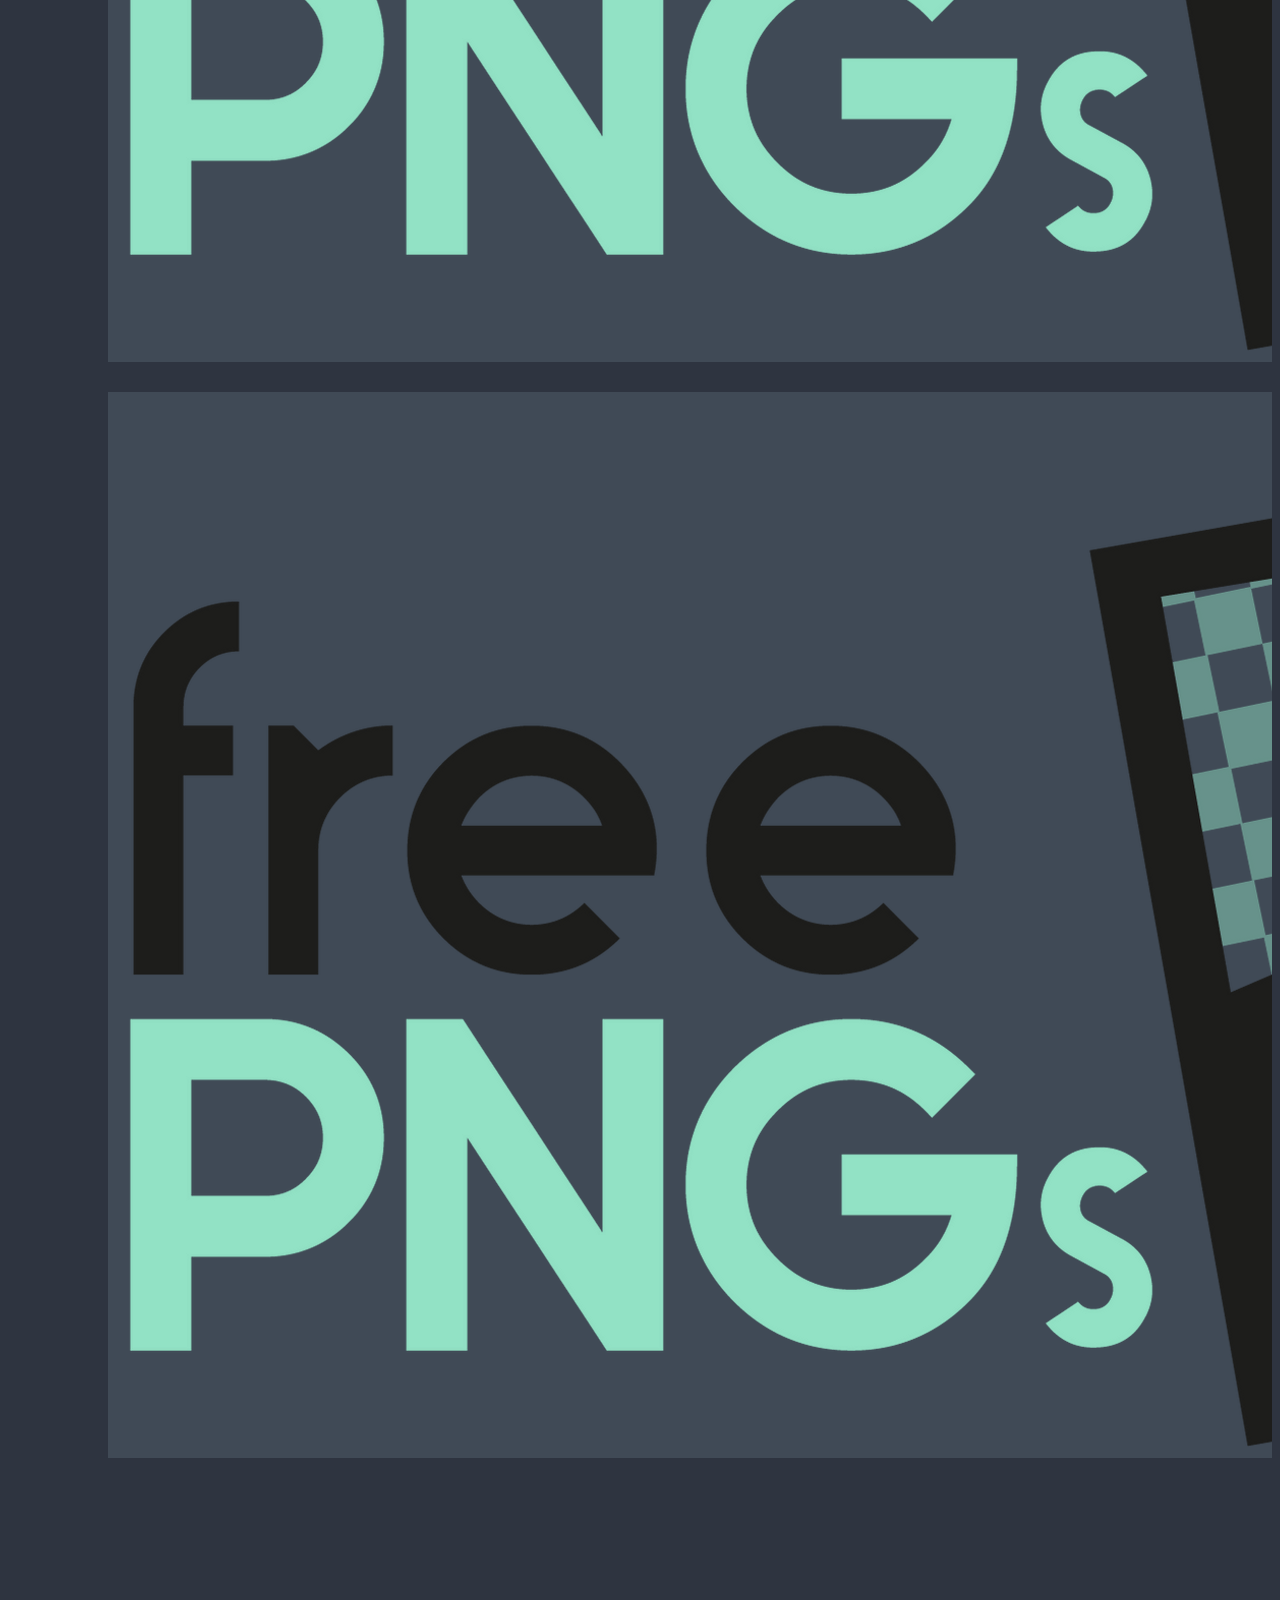
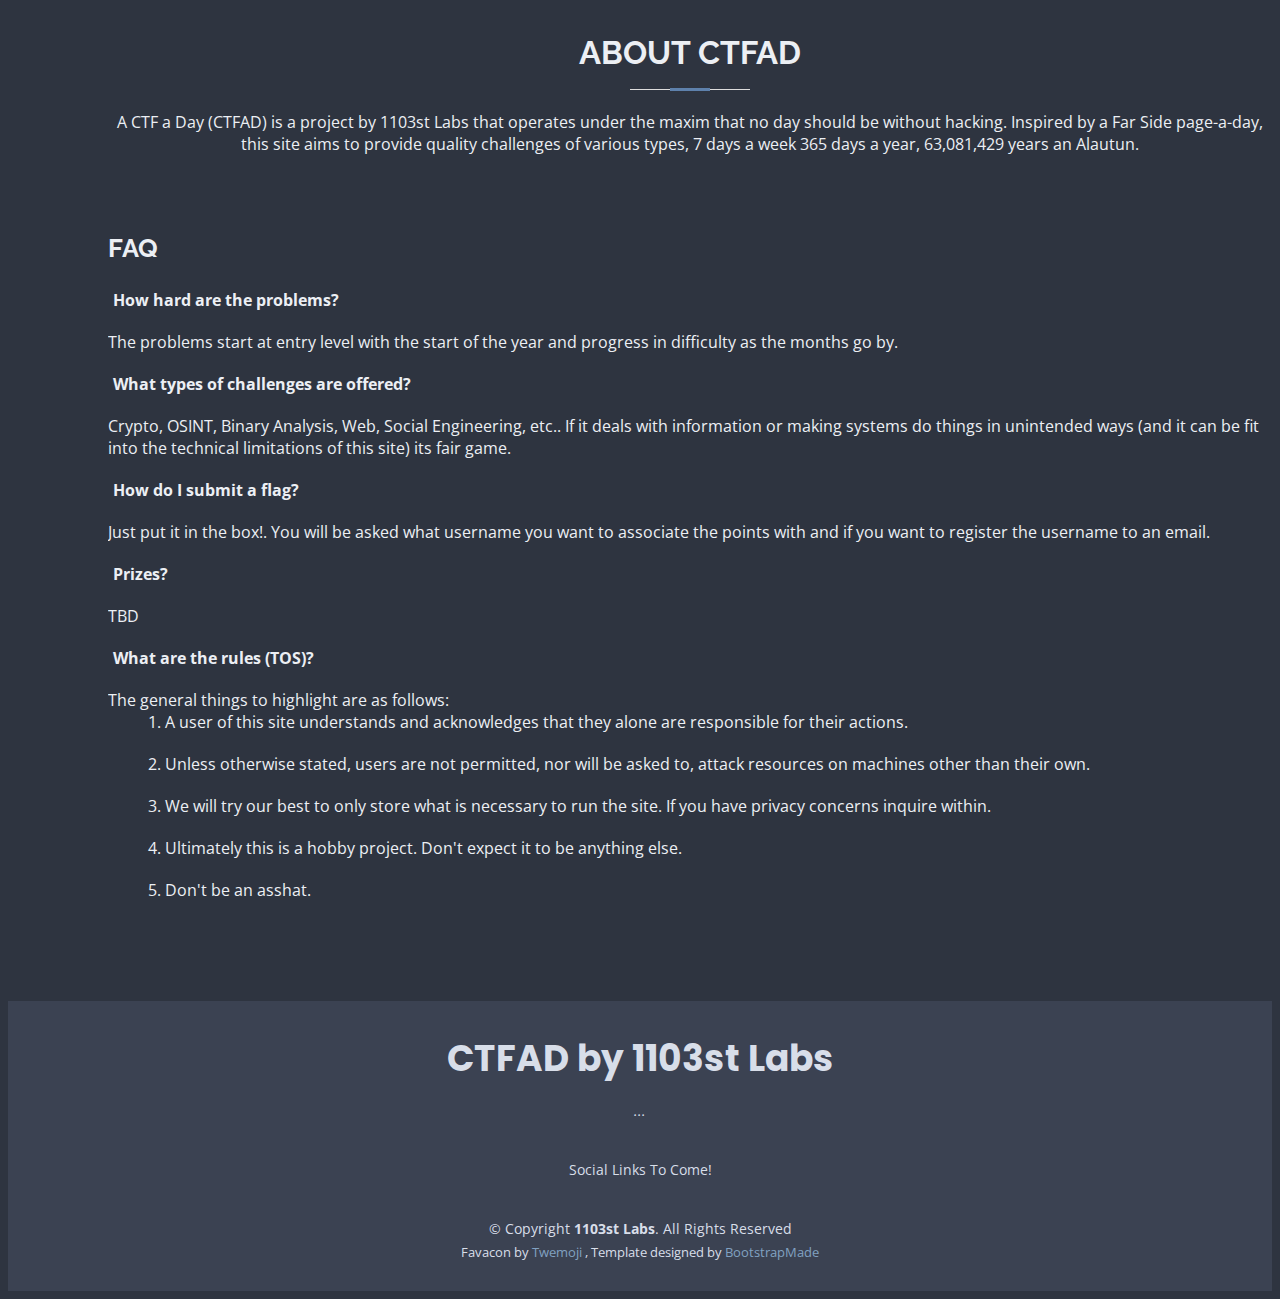
==== commit dbacbbf3: "Auto Push." ====
--- a/docs/index.html
+++ b/docs/index.html
@@ -99,7 +99,7 @@
                 <div class="section-title">
                     <h2>Calander</h2>
                     <p>
-                    Last updated 2022-03-04 07:15:48.113085 Zulu time.
+                    Last updated 2022-03-04 07:17:44.336864 Zulu time.
                     Happy hunting!
                     </p>
                 </div>
@@ -143,6 +143,26 @@
 
 
                 
+
+
+                    <div class="col-lg-4 col-md-6 portfolio-item filter-re">
+                        <div class="portfolio-wrap">
+                            <img src="days/2022-03-04-img1.png" class="img-fluid" alt="">
+                            <div class="portfolio-info">
+                                <h4>2022-03-04</h4>
+                                <p>test1</p>
+                                <div class="portfolio-links">
+                                    <a href="days/2022-03-04.html" 
+                                       class="portfolio-details-lightbox"
+                                        data-glightbox="type: external"
+                                        title="test1">
+                                        <i class="bx bx-show-alt"></i>
+                                    </a>
+                                </div>
+                            </div>
+                        </div>
+                    </div>
+
 
 
                     <div class="col-lg-4 col-md-6 portfolio-item filter-re">
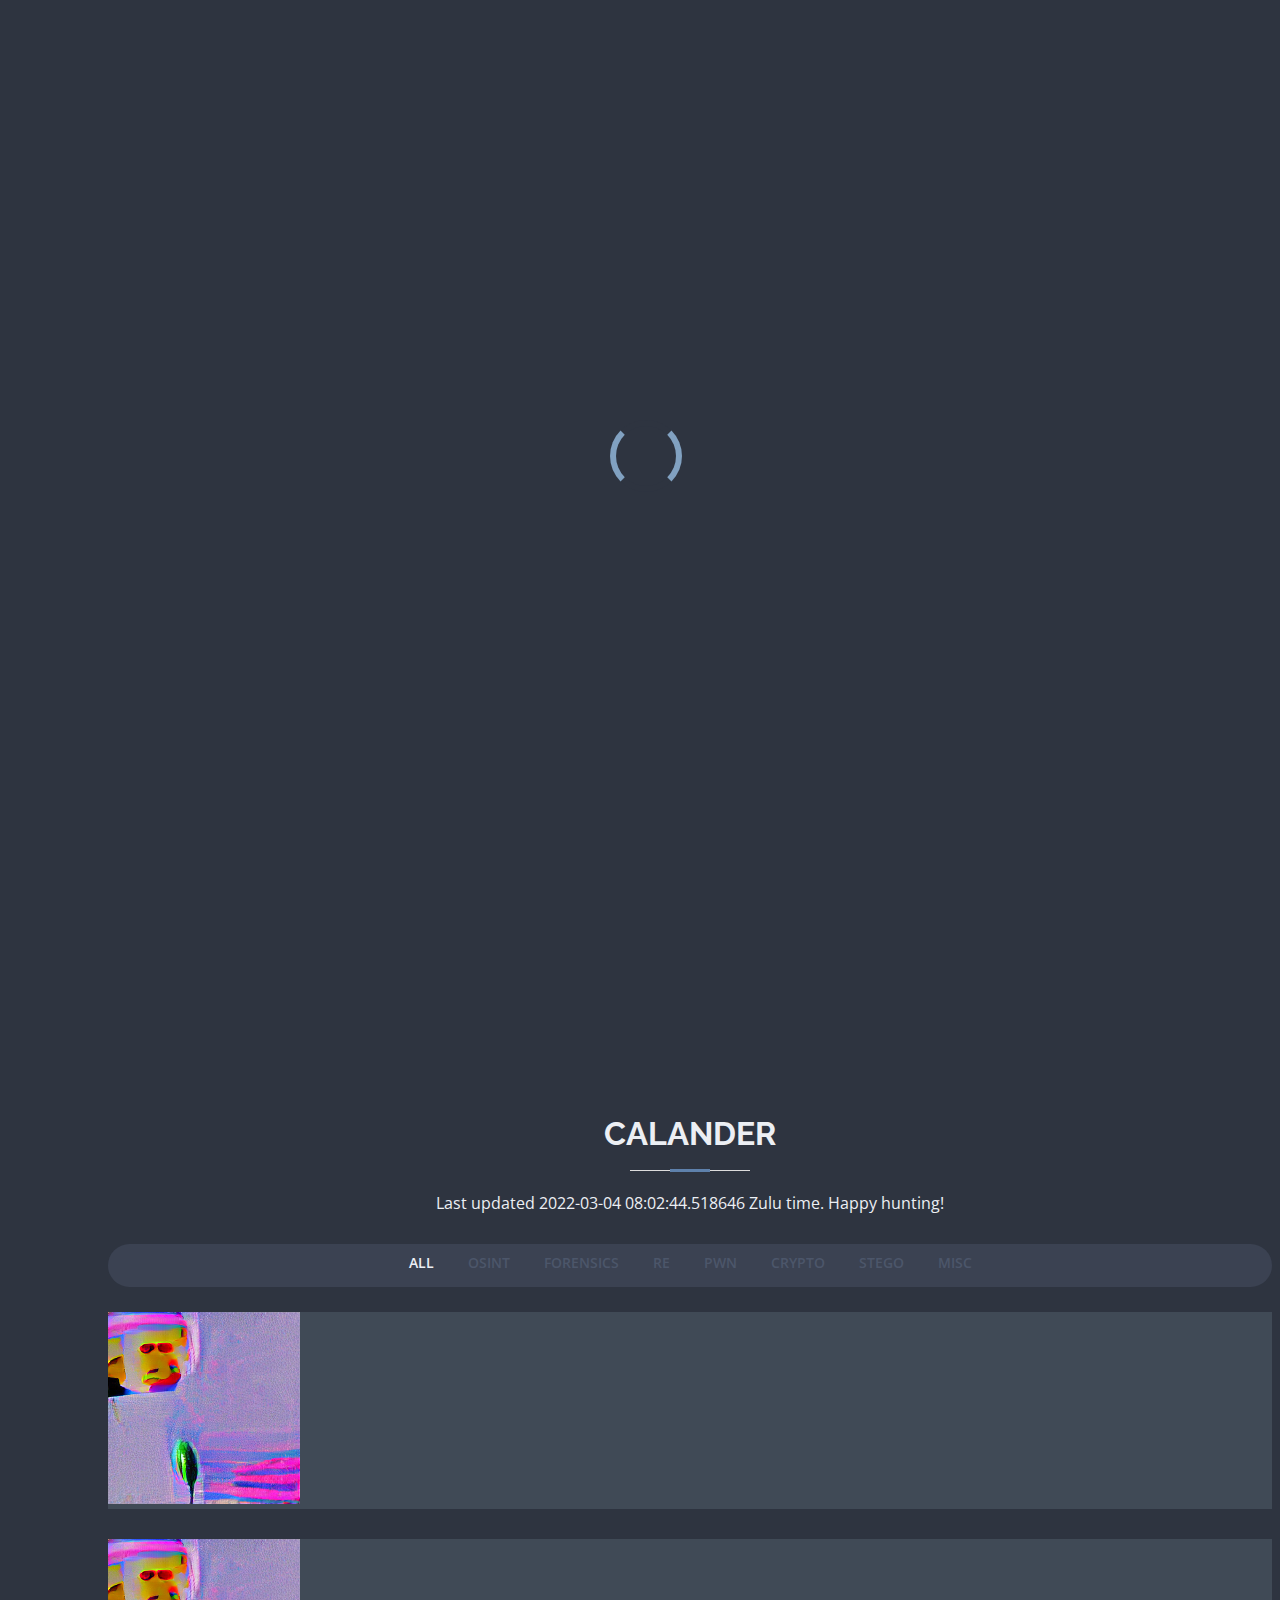
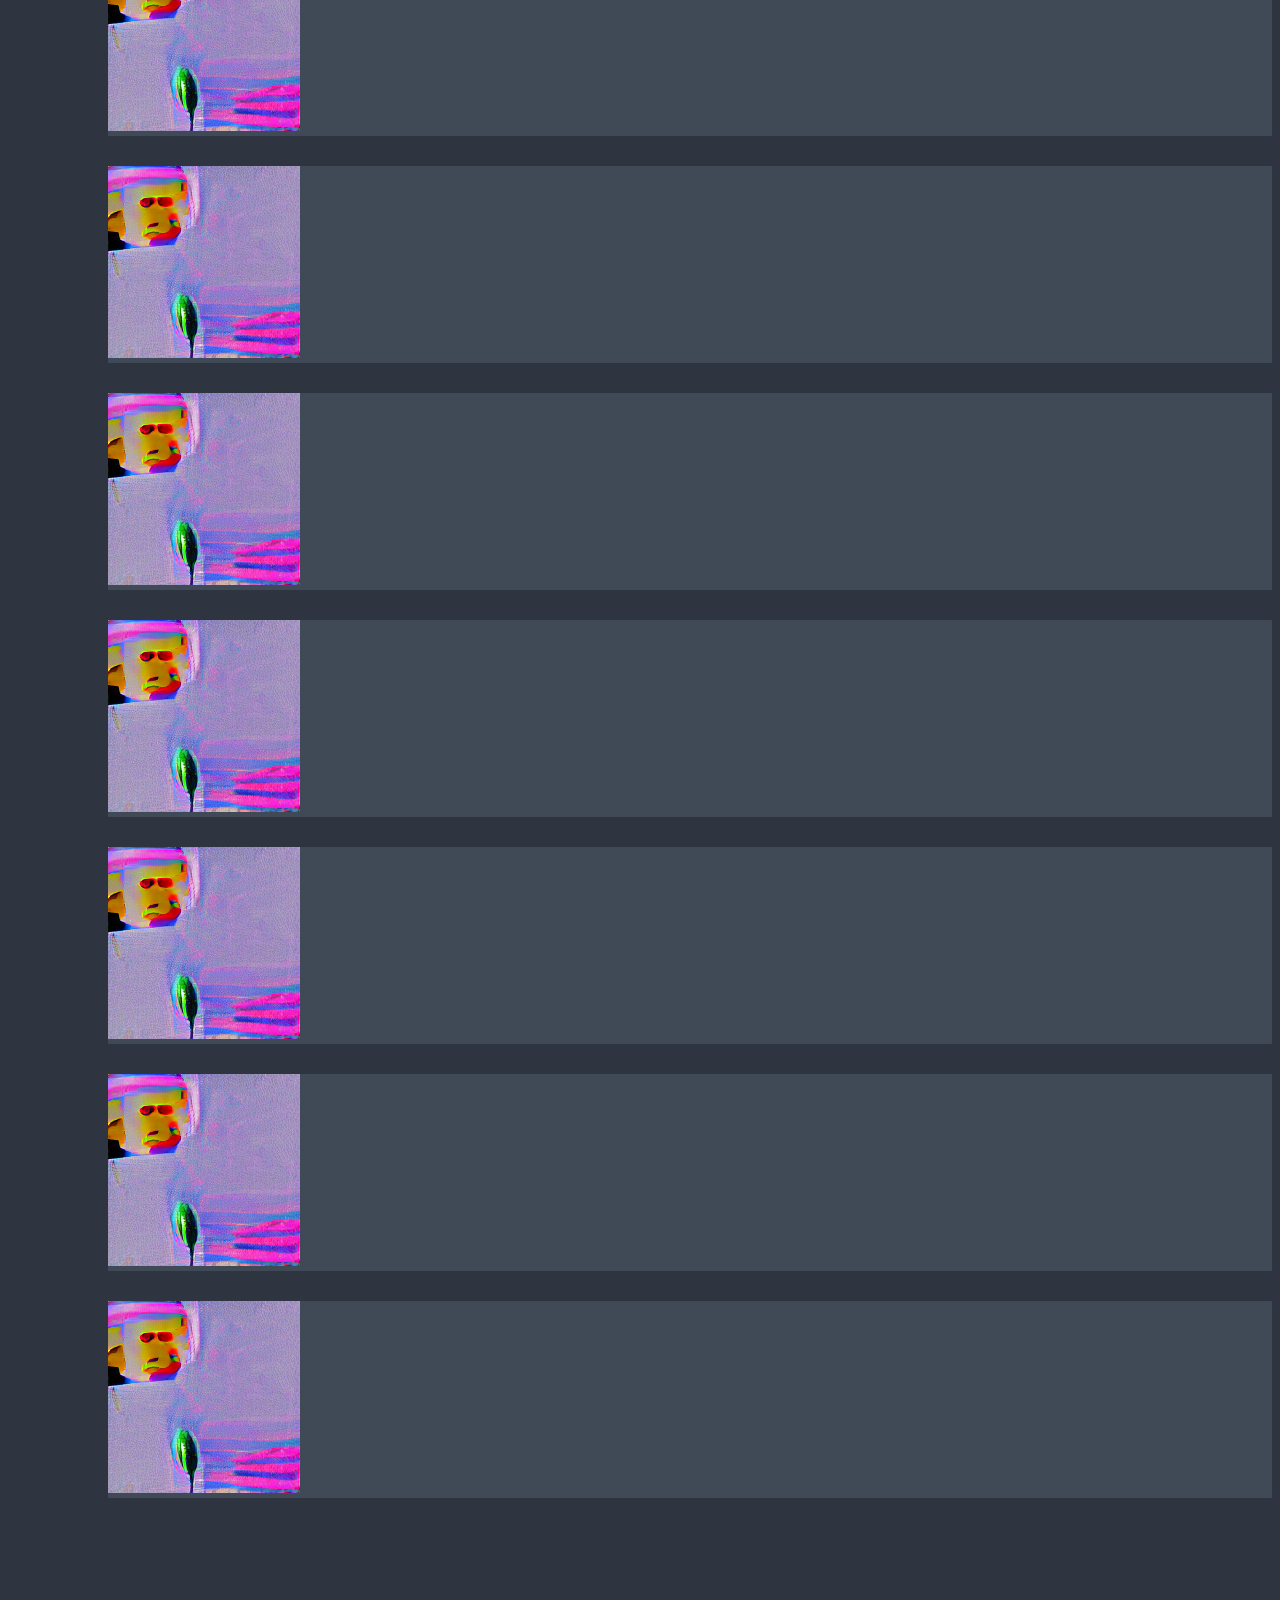
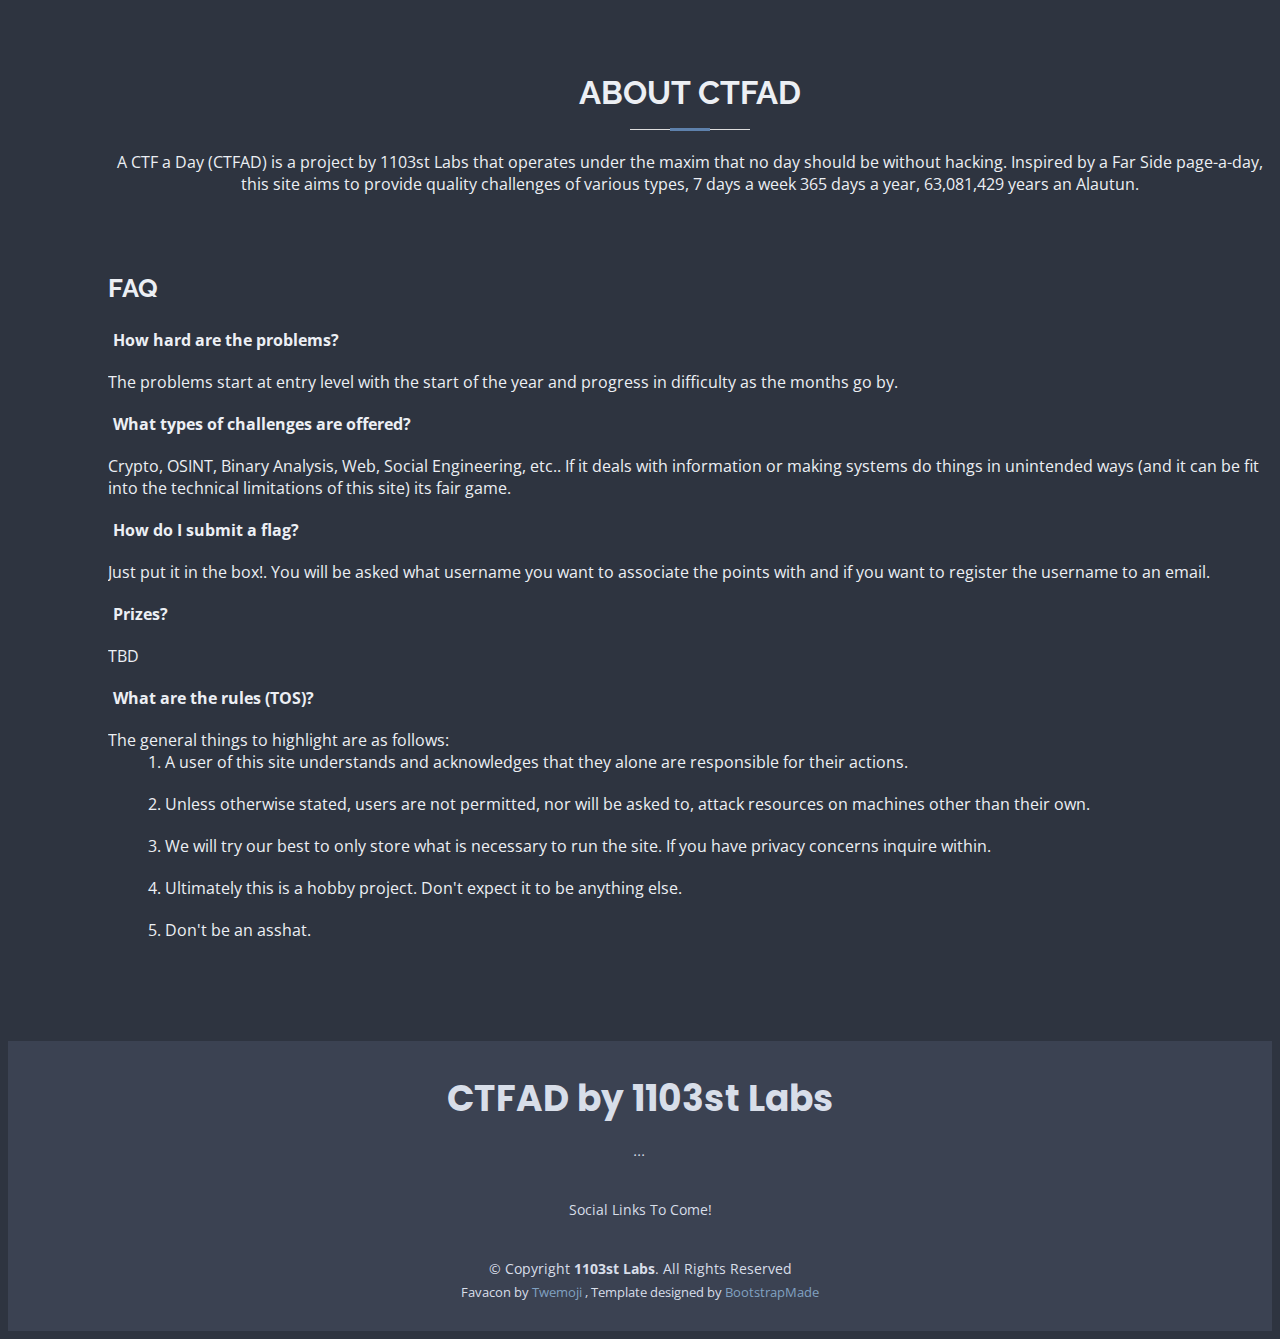
==== commit 4465a24e: "Auto Push." ====
--- a/docs/index.html
+++ b/docs/index.html
@@ -99,7 +99,7 @@
                 <div class="section-title">
                     <h2>Calander</h2>
                     <p>
-                    Last updated 2022-03-04 07:17:44.336864 Zulu time.
+                    Last updated 2022-03-04 08:02:44.518646 Zulu time.
                     Happy hunting!
                     </p>
                 </div>
@@ -143,6 +143,46 @@
 
 
                 
+
+
+                    <div class="col-lg-4 col-md-6 portfolio-item filter-re">
+                        <div class="portfolio-wrap">
+                            <img src="days/2022-03-04-img1.png" class="img-fluid" alt="">
+                            <div class="portfolio-info">
+                                <h4>2022-03-04</h4>
+                                <p>test1</p>
+                                <div class="portfolio-links">
+                                    <a href="days/2022-03-04.html" 
+                                       class="portfolio-details-lightbox"
+                                        data-glightbox="type: external"
+                                        title="test1">
+                                        <i class="bx bx-show-alt"></i>
+                                    </a>
+                                </div>
+                            </div>
+                        </div>
+                    </div>
+
+
+
+                    <div class="col-lg-4 col-md-6 portfolio-item filter-re">
+                        <div class="portfolio-wrap">
+                            <img src="days/2022-03-04-img1.png" class="img-fluid" alt="">
+                            <div class="portfolio-info">
+                                <h4>2022-03-04</h4>
+                                <p>test1</p>
+                                <div class="portfolio-links">
+                                    <a href="days/2022-03-04.html" 
+                                       class="portfolio-details-lightbox"
+                                        data-glightbox="type: external"
+                                        title="test1">
+                                        <i class="bx bx-show-alt"></i>
+                                    </a>
+                                </div>
+                            </div>
+                        </div>
+                    </div>
+
 
 
                     <div class="col-lg-4 col-md-6 portfolio-item filter-re">
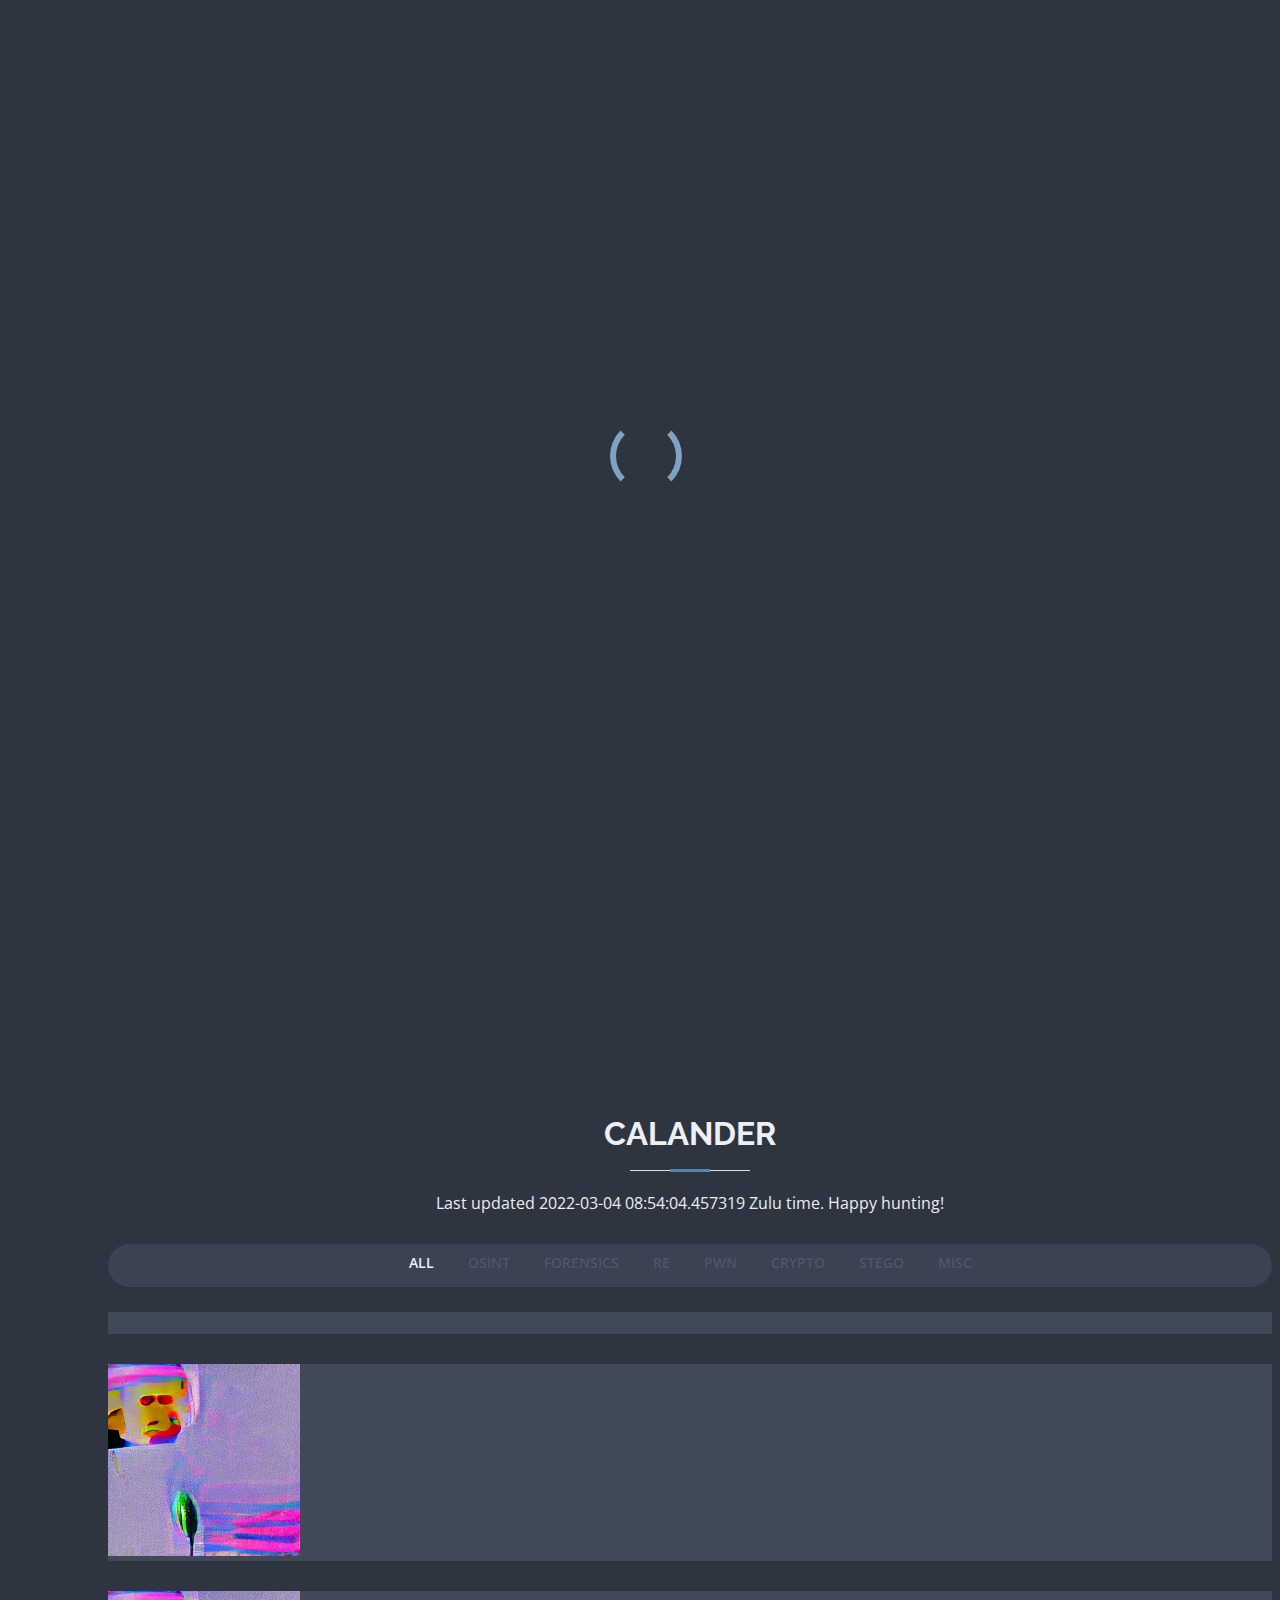
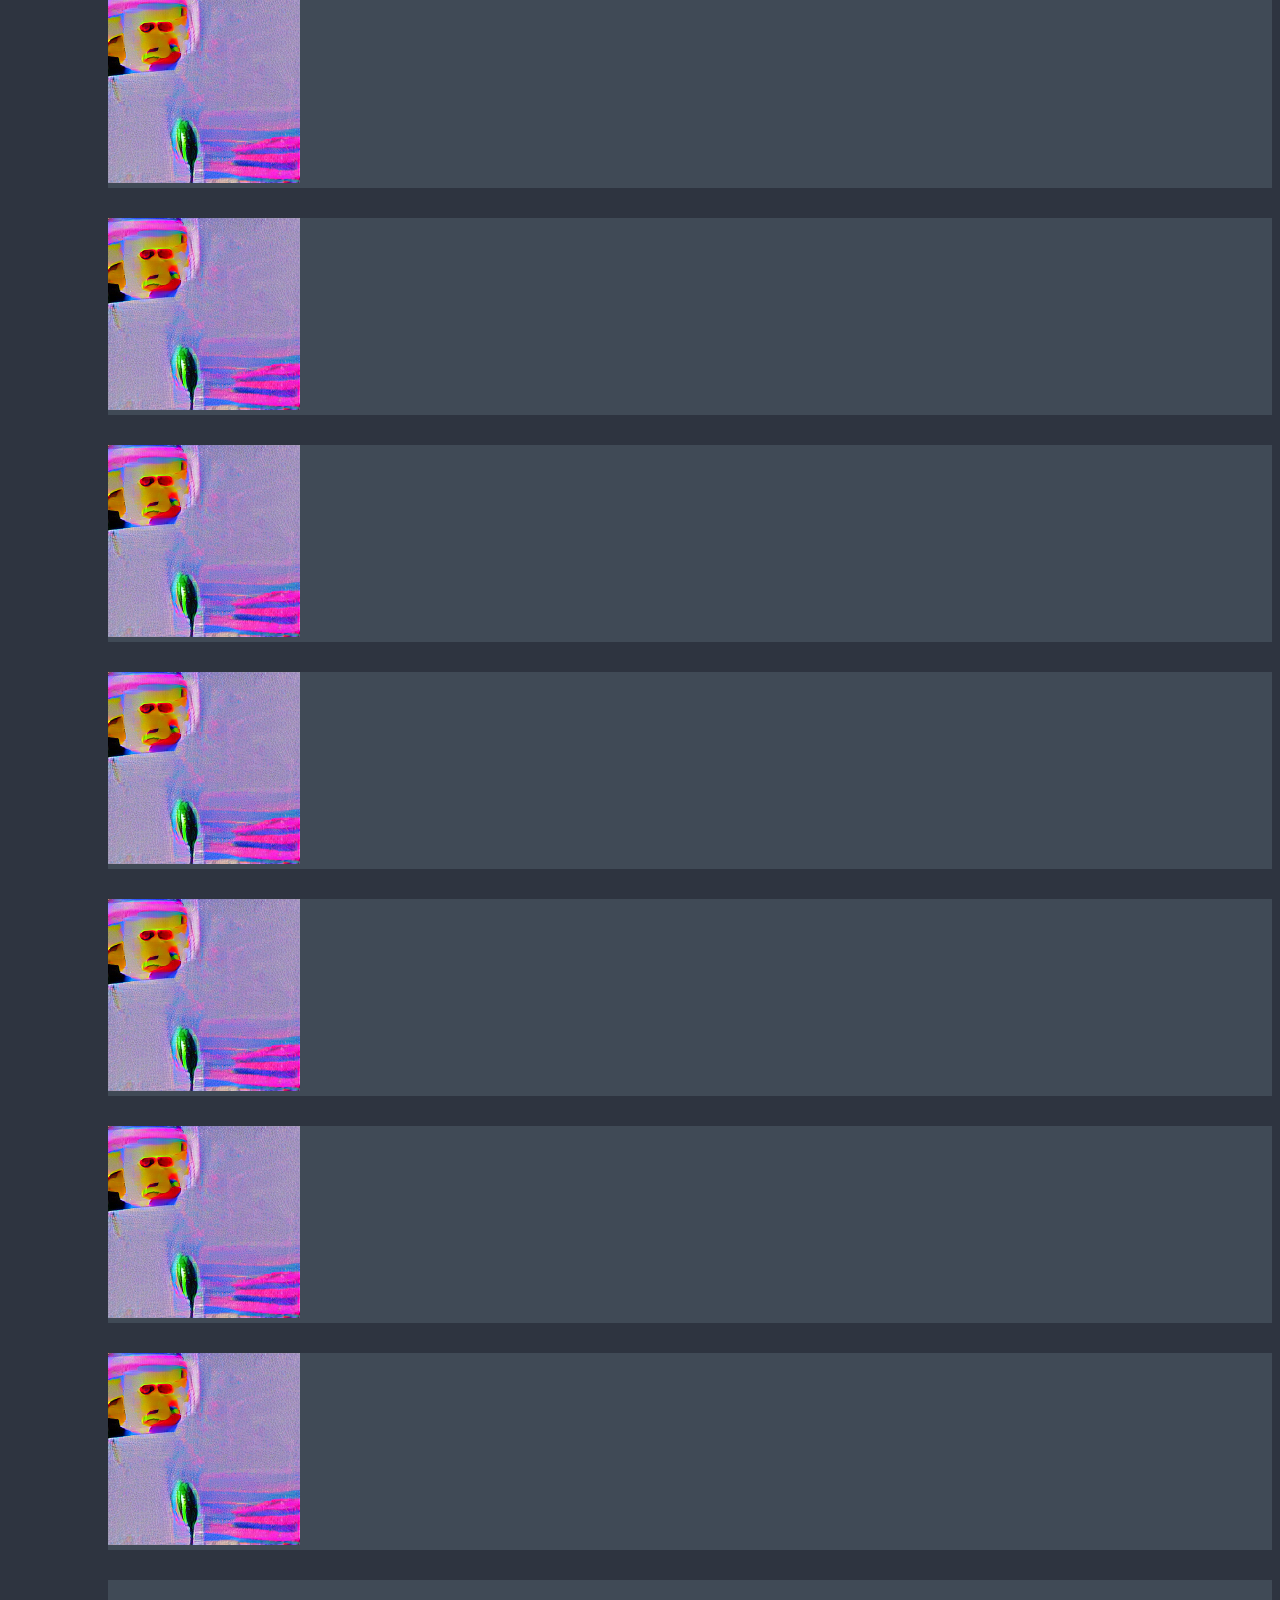
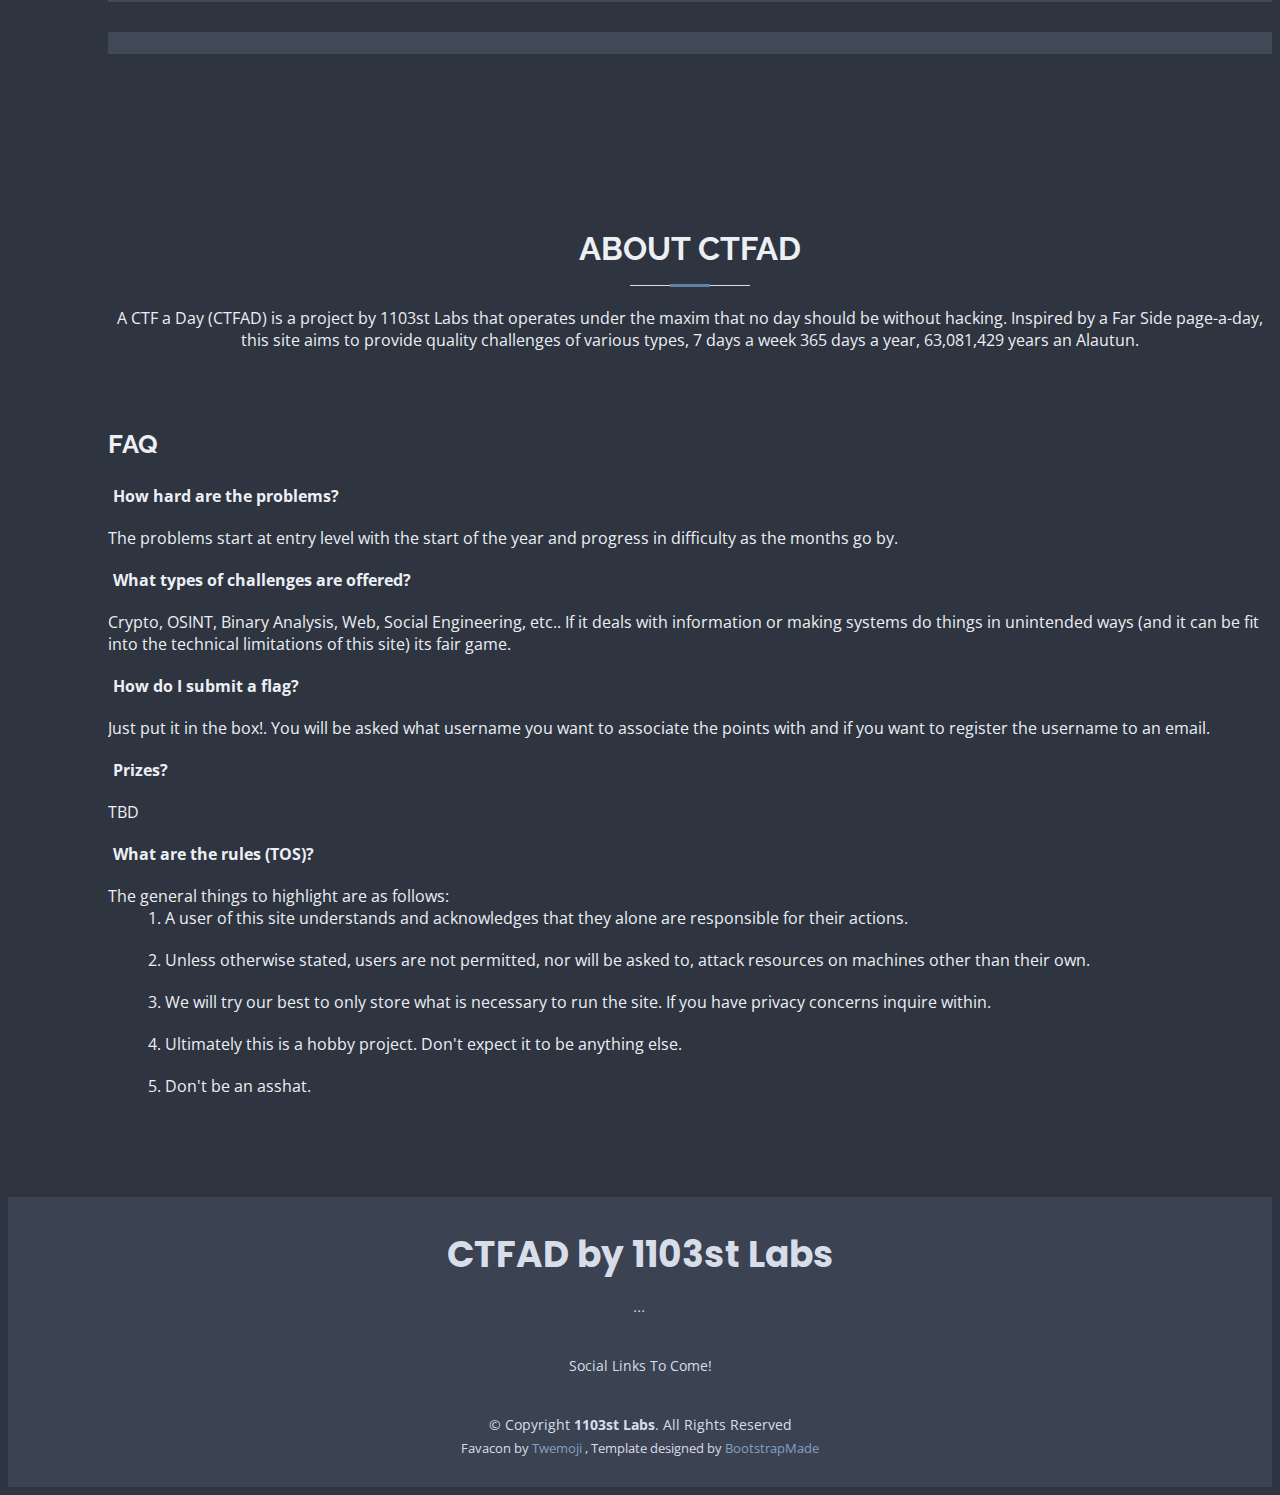
==== commit e3daa881: "Auto Push." ====
--- a/docs/index.html
+++ b/docs/index.html
@@ -99,7 +99,7 @@
                 <div class="section-title">
                     <h2>Calander</h2>
                     <p>
-                    Last updated 2022-03-04 08:02:44.518646 Zulu time.
+                    Last updated 2022-03-04 08:54:04.457319 Zulu time.
                     Happy hunting!
                     </p>
                 </div>
@@ -124,7 +124,7 @@
 
                     <div class="col-lg-4 col-md-6 portfolio-item filter-re">
                         <div class="portfolio-wrap">
-                            <img src="days/2022-03-04-img1.png" class="img-fluid" alt="">
+                            <img src="days/2022-03-04-img1" class="img-fluid" alt="">
                             <div class="portfolio-info">
                                 <h4>2022-03-04</h4>
                                 <p>test1</p>
@@ -268,6 +268,66 @@
                     <div class="col-lg-4 col-md-6 portfolio-item filter-re">
                         <div class="portfolio-wrap">
                             <img src="days/2022-03-04-img1.png" class="img-fluid" alt="">
+                            <div class="portfolio-info">
+                                <h4>2022-03-04</h4>
+                                <p>test1</p>
+                                <div class="portfolio-links">
+                                    <a href="days/2022-03-04.html" 
+                                       class="portfolio-details-lightbox"
+                                        data-glightbox="type: external"
+                                        title="test1">
+                                        <i class="bx bx-show-alt"></i>
+                                    </a>
+                                </div>
+                            </div>
+                        </div>
+                    </div>
+
+
+
+                    <div class="col-lg-4 col-md-6 portfolio-item filter-re">
+                        <div class="portfolio-wrap">
+                            <img src="days/2022-03-04-img1.png" class="img-fluid" alt="">
+                            <div class="portfolio-info">
+                                <h4>2022-03-04</h4>
+                                <p>test1</p>
+                                <div class="portfolio-links">
+                                    <a href="days/2022-03-04.html" 
+                                       class="portfolio-details-lightbox"
+                                        data-glightbox="type: external"
+                                        title="test1">
+                                        <i class="bx bx-show-alt"></i>
+                                    </a>
+                                </div>
+                            </div>
+                        </div>
+                    </div>
+
+
+
+                    <div class="col-lg-4 col-md-6 portfolio-item filter-re">
+                        <div class="portfolio-wrap">
+                            <img src="days/2022-03-04-img1" class="img-fluid" alt="">
+                            <div class="portfolio-info">
+                                <h4>2022-03-04</h4>
+                                <p>test1</p>
+                                <div class="portfolio-links">
+                                    <a href="days/2022-03-04.html" 
+                                       class="portfolio-details-lightbox"
+                                        data-glightbox="type: external"
+                                        title="test1">
+                                        <i class="bx bx-show-alt"></i>
+                                    </a>
+                                </div>
+                            </div>
+                        </div>
+                    </div>
+
+
+
+                    <div class="col-lg-4 col-md-6 portfolio-item filter-re">
+                        <div class="portfolio-wrap">
+                            <img src="days/2022-03-04-img1" class="img-fluid" alt="">
                             <div class="portfolio-info">
                                 <h4>2022-03-04</h4>
                                 <p>test1</p>
